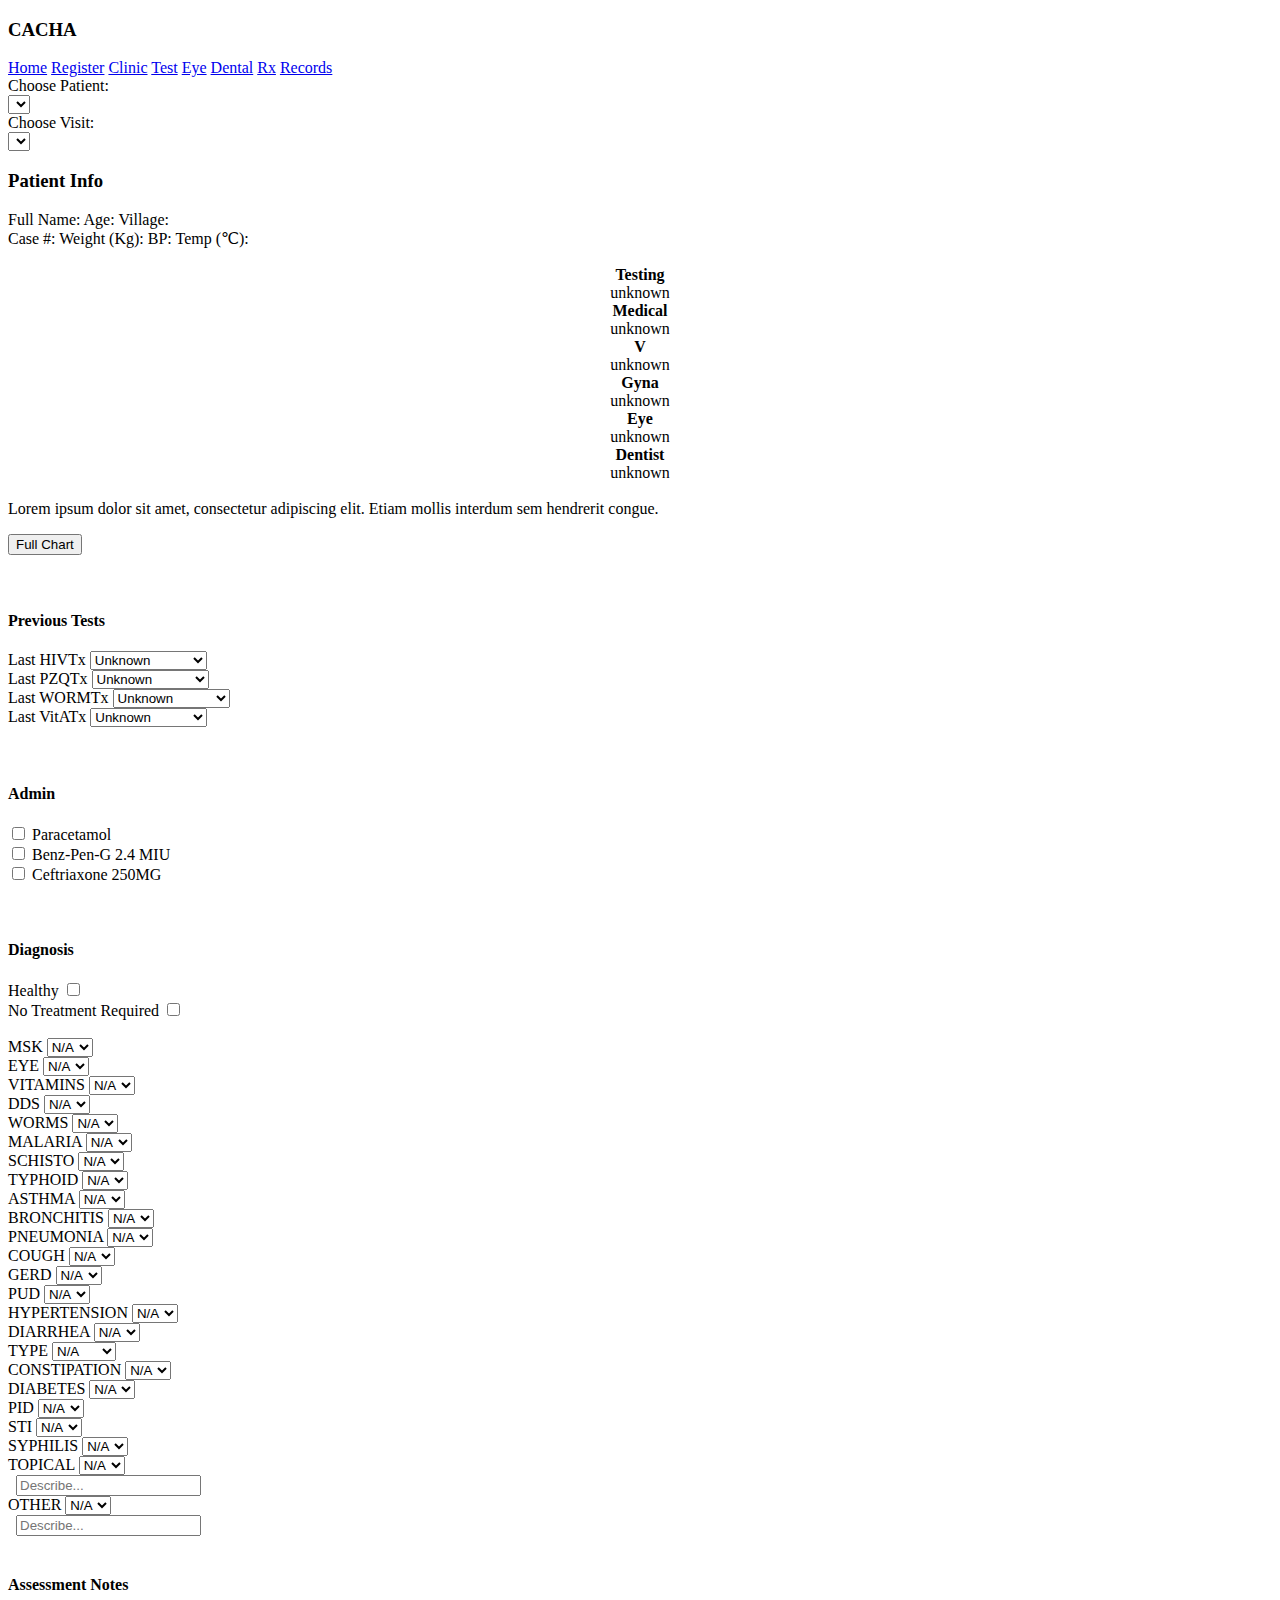
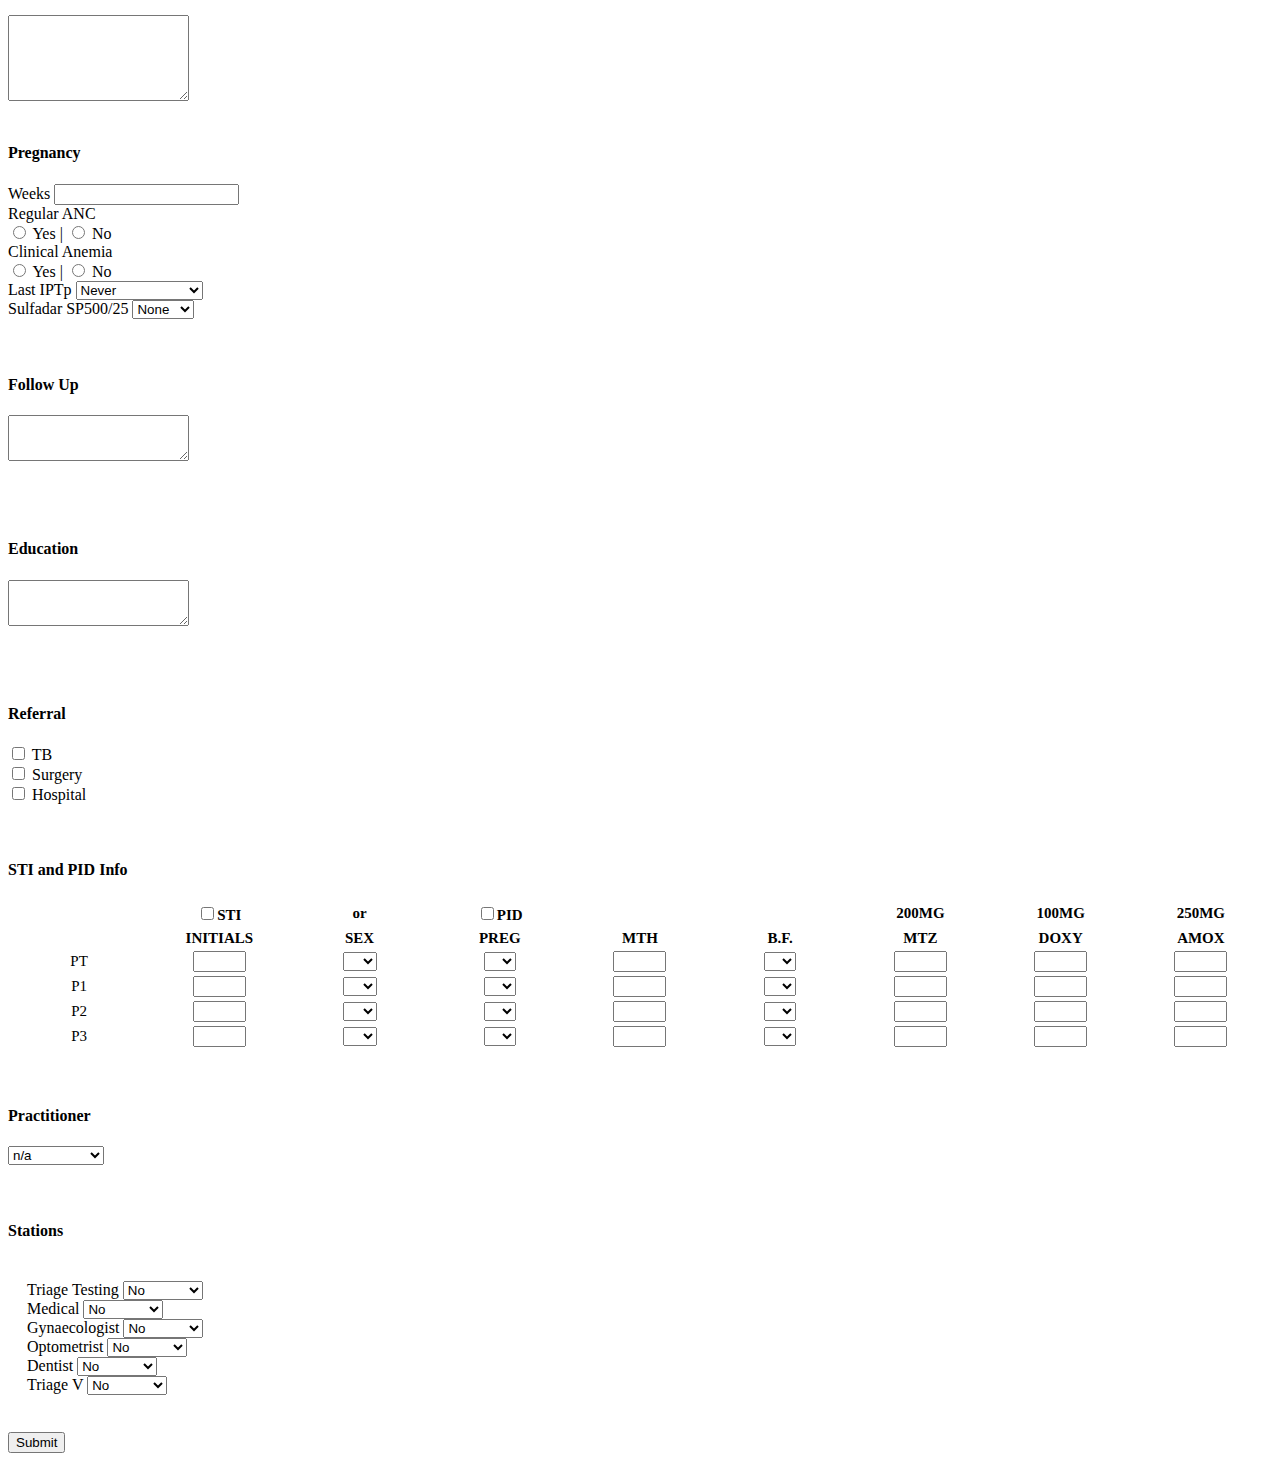
==== clinic.html @ ea8961fe "clinic - mostly formatting, Updated pharma and started rx.js" ====
<!-- Notes for backend 
    Added stations section. if selected should reassign station as unvisited, otherwise no change
    Added fields under diagnosis - EYE - VITAMINS
    Added Pregnancy Section - weeks, anc, IPTp, Sulfaar
    Added Follow Up textarea
    Added Admin section - three checkboxes
    Added Education textarea
    Added Referral Section - three checkboxes
-->

<!DOCTYPE html>
<html lang="en">

<head>
    <meta charset="utf-8">
    <meta name="viewport" content="width=device-width, initial-scale=1, shrink-to-fit=no">
    <meta name="description" content="">
    <meta name="author" content="">
    <link rel="icon" href="bin/bootstrap/favicon.ico">

    <title>CACHA - Clinic</title>
    <!-- load jQuery -->
    <script src="js/jquery-3.2.1.min.js"></script>
    <!-- Bootstrap core CSS -->
    <link href="bin/bootstrap/dist/css/bootstrap.min.css" rel="stylesheet">

    <!-- Custom styles for this template -->
    <link href="css/cover.css" rel="stylesheet">
</head>

<body>

    <div class="site-wrapper">
        <div class="site-wrapper-inner">
            <div class="cover-container">

                <div class="masthead clearfix">
                    <div class="inner">
                        <h3 class="masthead-brand">CACHA</h3>
                        <nav class="nav nav-masthead">
                            <a class="nav-link" href="index.html">Home</a>
                            <a class="nav-link" href="register.html">Register</a>
                            <a class="nav-link active" href="clinic.html">Clinic</a>
                            <a class="nav-link" href="test.html">Test</a>
                            <a class="nav-link" href="eye.html">Eye</a>
                            <a class="nav-link" href="dental.html">Dental</a>
                            <a class="nav-link" href="pharma.html">Rx</a>
                            <a class="nav-link" href="records.php">Records</a>
                        </nav>
                    </div>
                </div>

                <div id="divDisplay" class="inner cover">
                    <div class="form-horizontal border">

                        <!-- Patient/Visit -->
                        <div class="form-row justify-content-center">
                            <!-- Select Patient -->
                            <div class="form-group">
                                <label class="col-12 control-label" for="drpPatient">Choose Patient:</label>
                                <div class="col-12">
                                    <select id="drpPatient" class="form-control"></select>
                                </div>
                            </div>

                            <!-- Select Visit -->
                            <div class="form-group">
                                <label class="col-12 control-label" for="drpVisit">Choose Visit:</label>
                                <div class="col-12">
                                    <select id="drpVisit" class="form-control"></select>
                                </div>
                            </div>
                        </div>

                        <div class="row">
                            <h3 class="col-12 control-label">Patient Info</h3>
                        </div>

                        <!-- Patient/Visit -->
                        <div class="row">
                            <label id="lblName" class="col-6 control-label" style="text-align: left;">Full Name:</label>
                            <label id="lblAge" class="col-3 control-label" style="text-align: left;">Age:</label>
                            <label id="lblVillage" class="col-3 control-label" style="text-align: left;">Village:</label>
                        </div>

                        <div class="row">
                            <label id="lblCase" class="col-3 control-label" style="text-align: left;">Case #:</label>
                            <label id="lblWeight" class="col-3 control-label" style="text-align: left;">Weight (Kg):</label>
                            <label id="lblBP" class="col-3 control-label" style="text-align: left;">BP:</label>
                            <label id="lblTemp" class="col-3 control-label" style="text-align: left;">Temp (&#8451;):</label>
                        </div>
                        <br/>
                        <div class="row" style="text-align:center">
                            <div class="col-2">
                                <b><label class="control-label" for="lblTriageTest">Testing</label></b><br/>
                                <label id="lblTriageTest">unknown</label>
                            </div>
                            <div class="col-2">
                                <b><label class="control-label" for="lblTriageMED">Medical</label></b><br/>
                                <label id="lblTriageMED">unknown</label>
                            </div>
                            <div class="col-2">
                                <b><label class="control-label" for="lblTriageV">V</label></b><br/>
                                <label id="lblTriageV">unknown</label>
                            </div>
                            <div class="col-2">
                                <b><label class="control-label" for="lblTriageGYN">Gyna</label></b><br/>
                                <label id="lblTriageGYN">unknown</label>
                            </div>
                            <div class="col-2">
                                <b><label class="control-label" for="lblTriageOPHT">Eye</label></b><br/>
                                <label id="lblTriageOPHT">unknown</label>
                            </div>
                            <div class="col-2">
                                <b><label class="control-label" for="lblTriageDENT">Dentist</label></b><br/>
                                <label id="lblTriageDENT">unknown</label>
                            </div>
                        </div>
                        <br/>

                        <div class="row">
                            <div class="col-9">
                                <label id="lblComplaint">Lorem ipsum dolor sit amet, consectetur adipiscing elit. Etiam mollis interdum sem hendrerit congue. </p>
                            </div>
                            <div class="col-3">
                                <input id="btnChart" type="button" class="btn btn-default" value="Full Chart">
                            </div>
                        </div>

                        <br/>
                        <div class="row">
                            <div class="col-12 borderDiv"></div>
                        </div>
                        <br/>

                        <!-- ROW2 -->
                        <div class="row">
                            <h4 class="col-12 control-label">Previous Tests</h4>
                            <div class="col-3">
                                <label class="control-label" for="drpLastV">Last HIVTx</label>
                                <select id="drpLastV" class="form-control">
                                    <option value="unknown">Unknown</option>
                                    <option value="never">Never</option>
                                    <option value="under">Under 3 Months</option>
                                    <option value="over">Over 3 Months</option>
                                </select>
                            </div>
                            <div class="col-3">
                                <label class="control-label" for="drpLastPZQ">Last PZQTx</label>
                                <select id="drpLastPZQ" class="form-control">
                                    <option value="unknown">Unknown</option>
                                    <option value="never">Never</option>
                                    <option value="under">Under 3 Months</option>
                                    <option value="over">Over 3 Months</option>
                                </select>
                            </div>
                            <div class="col-3">
                                <label class="control-label" for="drpLastWorm">Last WORMTx</label>
                                <select id="drpLastWorm" class="form-control">
                                    <option value="unknown">Unknown</option>
                                    <option value="never">Never</option>
                                    <option value="under">Under 3 Months</option>
                                    <option value="over">Over 3 Months</option>
                                </select>
                            </div>
                            <div class="col-3">
                                <label class="control-label" for="drpLastVitA">Last VitATx</label>
                                <select id="drpLastVitA" class="form-control">
                                    <option value="unknown">Unknown</option>
                                    <option value="never">Never</option>
                                    <option value="under">Under 3 Months</option>
                                    <option value="over">Over 3 Months</option>
                                </select>
                            </div>
                        </div>

                        <br/>
                        <div class="row">
                            <div class="col-12 borderDiv"></div>
                        </div>
                        <br/>

                        <!-- Admin Section (drugs administered during exam) -->
                        <div class="row">
                            <h4 class="col-12 control-label">Admin</h4>
                            <div class="col-4" style="text-align: left;">
                                <label class="checkbox-inline" for="chkParac">
                                    <input id="chkParac" type="checkbox" name="adminboxes" value="Paracetamol">
                                    Paracetamol
                                </label>
                            </div>
                            <div class="col-4" style="text-align: left;">
                                <label class="checkbox-inline" for="chkBenz">
                                    <input id="chkBenz" type="checkbox" name="adminboxes" value="BezPen">
                                    Benz-Pen-G 2.4 MIU
                                </label>
                            </div>
                            <div class="col-4" style="text-align: left;">
                                <label class="checkbox-inline" for="chkCeft">
                                    <input id="chkCeft" type="checkbox" name="adminboxes" value="Ceftriaxone">
                                    Ceftriaxone 250MG
                                </label>
                            </div>
                        </div>

                        <br/>
                        <div class="row">
                            <div class="col-12 borderDiv"></div>
                        </div>
                        <br/>

                        <!-- diagnosis -->
                        <div class="row">
                            <h4 class="col-12 control-label">Diagnosis</h4>
                            <div class="col-4">
                                <label class="control-label" for="chkHealthy">Healthy</label>
                                <input id="chkHealthy" type="checkbox">
                            </div>
                            <div class="col-8">
                                <label class="control-label" for="chkNTR">No Treatment Required</label>
                                <input id="chkNTR" type="checkbox">
                            </div>
                        </div>

                        <br/>

                        <!-- ROW1 -->
                        <div class="row">
                            <div class="col-3">
                                <label class="control-label" for="drpMSK">MSK</label>
                                <select id="drpMSK" class="form-control">
                                    <option value="0">N/A</option>
                                    <option value="1">+</option>
                                    <option value="2">++</option>
                                    <option value="3">+++</option>
                                </select>
                            </div>
                            <div class="col-3">
                                <label class="control-label" for="drpEye">EYE</label>
                                <select id="drpEye" class="form-control">
                                    <option value="0">N/A</option>
                                    <option value="1">+</option>
                                    <option value="2">++</option>
                                    <option value="3">+++</option>
                                </select>
                            </div>
                            <div class="col-3">
                                <label class="control-label" for="drpVit">VITAMINS</label>
                                <select id="drpVit" class="form-control">
                                    <option value="0">N/A</option>
                                    <option value="1">+</option>
                                    <option value="2">++</option>
                                    <option value="3">+++</option>
                                </select>
                            </div>
                            <div class="col-3">
                                <label class="control-label" for="drpDDS">DDS</label>
                                <select id="drpDDS" class="form-control">
                                    <option value="0">N/A</option>
                                    <option value="1">+</option>
                                    <option value="2">++</option>
                                    <option value="3">+++</option>
                                </select>
                            </div>
                        </div>

                        <!-- ROW2 -->
                        <div class="row">
                            <div class="col-3">
                                <label class="control-label" for="drpWorms">WORMS</label>
                                <select id="drpWorms" class="form-control">
                                    <option value="0">N/A</option>
                                    <option value="1">+</option>
                                    <option value="2">++</option>
                                    <option value="3">+++</option>
                                </select>
                            </div>
                            <div class="col-3">
                                <label class="control-label" for="drpMal">MALARIA</label>
                                <select id="drpMal" class="form-control">
                                    <option value="0">N/A</option>
                                    <option value="1">+</option>
                                    <option value="2">++</option>
                                    <option value="3">+++</option>
                                </select>
                            </div>
                            <div class="col-3">
                                <label class="control-label" for="drpSchisto">SCHISTO</label>
                                <select id="drpSchisto" class="form-control">
                                    <option value="0">N/A</option>
                                    <option value="1">+</option>
                                    <option value="2">++</option>
                                    <option value="3">+++</option>
                                </select>
                            </div>
                            <div class="col-3">
                                <label class="control-label" for="drpTyphoid">TYPHOID</label>
                                <select id="drpTyphoid" class="form-control">
                                    <option value="0">N/A</option>
                                    <option value="1">+</option>
                                    <option value="2">++</option>
                                    <option value="3">+++</option>
                                </select>
                            </div>
                        </div>

                        <!-- ROW3 -->
                        <div class="row">
                            <div class="col-3">
                                <label class="control-label" for="drpAsthma">ASTHMA</label>
                                <select id="drpAsthma" class="form-control">
                                    <option value="0">N/A</option>
                                    <option value="1">+</option>
                                    <option value="2">++</option>
                                    <option value="3">+++</option>
                                </select>
                            </div>
                            <div class="col-3">
                                <label class="control-label" for="drpBron">BRONCHITIS</label>
                                <select id="drpBron" class="form-control">
                                    <option value="0">N/A</option>
                                    <option value="1">+</option>
                                    <option value="2">++</option>
                                    <option value="3">+++</option>
                                </select>
                            </div>
                            <div class="col-3">
                                <label class="control-label" for="drpPneu">PNEUMONIA</label>
                                <select id="drpPneu" class="form-control">
                                    <option value="0">N/A</option>
                                    <option value="1">+</option>
                                    <option value="2">++</option>
                                    <option value="3">+++</option>
                                </select>
                            </div>
                            <div class="col-3">
                                <label class="control-label" for="drpCough">COUGH</label>
                                <select id="drpCough" class="form-control">
                                    <option value="0">N/A</option>
                                    <option value="1">+</option>
                                    <option value="2">++</option>
                                    <option value="3">+++</option>
                                </select>
                            </div>
                        </div>


                        <!--ROW8-->
                        <div class="row">
                            <div class="col-3">
                                <label class="control-label" for="drpGERD">GERD</label>
                                <select id="drpGERD" class="form-control">
                                    <option value="0">N/A</option>
                                    <option value="1">+</option>
                                    <option value="2">++</option>
                                    <option value="3">+++</option>
                                </select>
                            </div>
                            <div class="col-3">
                                <label class="control-label" for="drpPUD">PUD</label>
                                <select id="drpPUD" class="form-control">
                                    <option value="0">N/A</option>
                                    <option value="1">+</option>
                                    <option value="2">++</option>
                                    <option value="3">+++</option>
                                </select>
                            </div>
                            <div class="col-3">
                                <label class="control-label" for="drpHyper">HYPERTENSION</label>
                                <select id="drpHyper" class="form-control">
                                    <option value="0">N/A</option>
                                    <option value="1">+</option>
                                    <option value="2">++</option>
                                    <option value="3">+++</option>
                                </select>
                            </div>
                        </div>
                        <!--ROW9-->
                        <div class="row">
                            <div class="col-3">
                                <label class="control-label" for="drpDiarrhea">DIARRHEA</label>
                                <select id="drpDiarrhea" class="form-control">
                                    <option value="0">N/A</option>
                                    <option value="1">+</option>
                                    <option value="2">++</option>
                                    <option value="3">+++</option>
                                </select>
                            </div>
                            <div class="col-3">
                                <label class="control-label" for="drpDiarrheaType">TYPE</label>
                                <select id="drpDiarrheaType" class="form-control">
                                    <option value="no">N/A</option>
                                    <option value="yes">Bloody</option>
                                    <option value="no">Watery</option>
                                </select>
                            </div>
                            <div class="col-3">
                                <label class="control-label" for="drpCon">CONSTIPATION</label>
                                <select id="drpCon" class="form-control">
                                    <option value="0">N/A</option>
                                    <option value="1">+</option>
                                    <option value="2">++</option>
                                    <option value="3">+++</option>
                                </select>
                            </div>
                        </div>
                        <!--ROW10-->
                        <div class="row">
                            <div class="col-3">
                                <label class="control-label" for="drpDiabetes">DIABETES</label>
                                <select id="drpDiabetes" class="form-control">
                                    <option value="0">N/A</option>
                                    <option value="1">+</option>
                                    <option value="2">++</option>
                                    <option value="3">+++</option>
                                </select>
                            </div>
                            <div class="col-3">
                                <label class="control-label" for="drpPID">PID</label>
                                <select id="drpPID" class="form-control">
                                    <option value="0">N/A</option>
                                    <option value="1">+</option>
                                    <option value="2">++</option>
                                    <option value="3">+++</option>
                                </select>
                            </div>
                            <div class="col-3">
                                <label class="control-label" for="drpSTI">STI</label>
                                <select id="drpSTI" class="form-control">
                                    <option value="0">N/A</option>
                                    <option value="1">+</option>
                                    <option value="2">++</option>
                                    <option value="3">+++</option>
                                </select>
                            </div>
                            <div class="col-3">
                                <label class="control-label" for="drpSyph">SYPHILIS</label>
                                <select id="drpSyph" class="form-control">
                                    <option value="0">N/A</option>
                                    <option value="1">+</option>
                                    <option value="2">++</option>
                                    <option value="3">+++</option>
                                </select>
                            </div>
                        </div>


                        <div class="row">
                            <div class="col-3">
                                <label class="control-label" for="drpTopical">TOPICAL</label>
                                <select id="drpTopical" class="form-control">
                                    <option value="0">N/A</option>
                                    <option value="1">+</option>
                                    <option value="2">++</option>
                                    <option value="3">+++</option>
                                </select>
                            </div>
                            <div class="col-9">
                                <label class="control-label" for="txtTopical">&nbsp;</label>
                                <!-- pushes box down -->
                                <input id="txtTopical" type="text" placeholder="Describe..." class="form-control">
                            </div>
                        </div>
                        <!--ROW11-->
                        <div class="row">
                            <div class="col-3">
                                <label class="control-label" for="drpOther">OTHER</label>
                                <select id="drpOther" class="form-control">
                                    <option value="0">N/A</option>
                                    <option value="1">+</option>
                                    <option value="2">++</option>
                                    <option value="3">+++</option>
                                </select>
                            </div>
                            <div class="col-9">
                                <label class="control-label" for="txtOther">&nbsp;</label>
                                <!-- pushes box down -->
                                <input id="txtOther" type="text" placeholder="Describe..." class="form-control">
                            </div>
                        </div>

                        <br/>

                        <div class="row">
                            <div class="col-12 borderDiv">
                                <h4 class="col-12 control-label">Assessment Notes</h4>
                                <textarea id="txtAssess" class="form-control" style="height: 6em;"></textarea>
                                <br/>
                            </div>
                        </div>

                        <br/>

                        <!-- Pregnancy Info -->
                        <h4 class="col-12 control-label">Pregnancy</h4>
                        <div class="row">
                            <div class="col-4">
                                <label class="control-label" for="txtWeeks">Weeks</label>
                                <input id="txtWeeks" type="number" class="form-control">
                            </div>
                            <div class="col-4">
                                <label class="col-12 control-label" for="anc">Regular ANC</label>
                                <div class="col-12">
                                    <div class="radio">
                                        <label for="rdoANCYes">
                                            <input id="rdoANCYes" type="radio" name="anc" value="yes" >
                                            Yes
                                        </label> |
                                        <label for="rdoANCNo">
                                            <input id="rdoANCNo" type="radio" name="anc" value="no">
                                            No
                                        </label>
                                    </div>
                                </div>
                            </div>
                            <div class="col-4">
                                <label class="col-12 control-label" for="anemia">Clinical Anemia</label>
                                <div class="col-12">
                                    <div class="radio">
                                        <label for="rdoAnemiaYes">
                                            <input id="rdoAnemiaYes" type="radio" name="anemia" value="yes" >
                                            Yes
                                        </label> |
                                        <label for="rdoAnemiaNo">
                                            <input id="rdoAnemiaNo" type="radio" name="anemia" value="no">
                                            No
                                        </label>
                                    </div>
                                </div>
                            </div>
                        </div>

                        <div class="row">
                            <div class="col-6">
                                <label class="control-label" for="drpIPTp">Last IPTp</label>
                                <select id="drpIPTp" class="form-control">
                                    <option value="never">Never</option>
                                    <option value="less">&lt; One Month Ago</option>
                                    <option value="greater">&gt; One Month Ago</option>
                                </select>
                            </div>
                            <div class="col-6">
                                <label class="control-label" for="drpSulfadar">Sulfadar SP500/25</label>
                                <select id="drpSulfadar" class="form-control">
                                    <option value="0">None</option>
                                    <option value="3">3 Tabs</option>
                                    <option value="6">6 Tabs</option>
                                    <option value="9">9 Tabs</option>
                                </select>
                            </div>
                        </div>

                        <br/>
                        <div class="row">
                            <div class="col-12 borderDiv"></div>
                        </div>
                        <br/>

                        <!-- Followup Section -->
                        <div class="row">
                            <div class="col-12">
                                <h4 class="col-12 control-label">Follow Up</h4>
                                <textarea id="txtFollow" class="form-control" name="followUpNotes" style="height: 3em;"></textarea>
                            </div>
                            <br/>
                        </div>

                        <br/>
                        <div class="row">
                            <div class="col-12 borderDiv"></div>
                        </div>
                        <br/>

                        <!-- Education Section text input for education (see print.php) to be provided to the client before they leave the clinic, e.g. hand washing techniques, food safety, salt reduction, condom use etc,-->
                        <div class="row">
                            <div class="col-12">
                                <h4 class="col-12 control-label">Education</h4>
                                <textarea id="txtEdu" class="form-control" name="education" style="height: 3em;"></textarea>
                            </div>
                            <br/>
                        </div>

                        <br/>
                        <div class="row">
                            <div class="col-12 borderDiv"></div>
                        </div>
                        <br/>

                        <!-- Referral Section -->
                        <div class="row">
                            <h4 class="col-12 control-label">Referral</h4>
                            <div class="col-4" style="text-align: left;">
                                <label class="checkbox-inline" for="chkTB">
                                    <input id="chkTB" type="checkbox" name="referralboxes">
                                    TB
                                </label>
                            </div>

                            <div class="col-4" style="text-align: left;">
                                <label class="checkbox-inline" for="chkSurgery">
                                    <input id="chkSurgery" type="checkbox" name="referralboxes">
                                    Surgery
                                </label>
                            </div>

                            <div class="col-4" style="text-align: left;">
                                <label class="checkbox-inline" for="chkHospital">
                                    <input id="chkHospital" type="checkbox" name="referralboxes">
                                    Hospital
                                </label>
                            </div>
                        </div>

                        <br/>
                        <div class="row">
                            <div class="col-12 borderDiv"></div>
                        </div>
                        <br/>

                        <!-- STI PID section -->
                        <div class="row">
                            <h4 class="col-12 control-label">STI and PID Info</h4>
                            <table style="width:100%; font-size: 15px;">
                                <tr>
                                    <th style="width: 11%"></th>
                                    <th style="width: 11%; text-align: center"><input id="chkSTI" type="checkbox" value="Stipt">STI</th>
                                    <th style="width: 11%; text-align: center">or</th>
                                    <th style="width: 11%; text-align: center"><input id="chkPID" type="checkbox" value="Pidpt">PID</th>
                                    <th style="width: 11%"></th>
                                    <th style="width: 11%"></th>
                                    <th style="width: 11%; text-align: center">200MG</th>
                                    <th style="width: 11%; text-align: center">100MG</th>
                                    <th style="width: 11%; text-align: center">250MG</th>
                                </tr>
                            </table>

                            <table style="width:100%; font-size: 15px;">
                                <tr>
                                    <th style="width: 11%; text-align: center;"></th>
                                    <th style="width: 11%; text-align: center;">INITIALS</th>
                                    <th style="width: 11%; text-align: center;">SEX</th>
                                    <th style="width: 11%; text-align: center;">PREG</th>
                                    <th style="width: 11%; text-align: center;">MTH</th>
                                    <th style="width: 11%; text-align: center;">B.F.</th>
                                    <th style="width: 11%; text-align: center;">MTZ</th>
                                    <th style="width: 11%; text-align: center;">DOXY</th>
                                    <th style="width: 11%; text-align: center;">AMOX</th>
                                </tr>
                                <tr>
                                    <td style="width: 11%; text-align: center;">PT</td>
                                    <td style="width: 11%; text-align: center;"><input id="txtPTInit" type="text" maxlength="3" value="" style="width: 45px"></td>
                                    <td style="width: 11%; text-align: center;"><select id="drpPTSex"><option value=""></option><option value="m">M</option><option value="f">F</option></select></td>
                                    <td style="width: 11%; text-align: center;"><select id="drpPTPreg"><option value=""></option><option value="y">Y</option><option value="n">N</option></select></td>
                                    <td style="width: 11%; text-align: center;"><input id="txtPTMonth" type="number" style="width: 45px"></td>
                                    <td style="width: 11%; text-align: center;"><select id="drpPTBF"><option value=""></option><option value="y">Y</option><option value="n">N</option></select></td>
                                    <td style="width: 11%; text-align: center;"><input id="txtPTMTZ" type="number" style="width: 45px"></td>
                                    <td style="width: 11%; text-align: center;"><input id="txtPTDoxy" type="number" style="width: 45px"></td>
                                    <td style="width: 11%; text-align: center;"><input id="txtPTAmox" type="number" style="width: 45px"></td>
                                </tr>
                                <tr>
                                    <td style="width: 11%; text-align: center;">P1</td>
                                    <td style="width: 11%; text-align: center;"><input id="txtP1Init" type="text" maxlength="3" value="" style="width: 45px"></td>
                                    <td style="width: 11%; text-align: center;"><select id="drpP1Sex"><option value=""></option><option value="m">M</option><option value="f">F</option></select></td>
                                    <td style="width: 11%; text-align: center;"><select id="drpP1Preg"><option value=""></option><option value="y">Y</option><option value="n">N</option></select></td>
                                    <td style="width: 11%; text-align: center;"><input id="txtP1Month" type="number" style="width: 45px"></td>
                                    <td style="width: 11%; text-align: center;"><select id="drpP1BF"><option value=""></option><option value="y">Y</option><option value="n">N</option></select></td>
                                    <td style="width: 11%; text-align: center;"><input id="txtP1MTZ" type="number" style="width: 45px"></td>
                                    <td style="width: 11%; text-align: center;"><input id="txtP1Doxy" type="number" style="width: 45px"></td>
                                    <td style="width: 11%; text-align: center;"><input id="txtP1Amox" type="number" style="width: 45px"></td>
                                </tr>
                                <tr>
                                    <td style="width: 11%; text-align: center;">P2</td>
                                    <td style="width: 11%; text-align: center;"><input id="txtP2Init" type="text" maxlength="3" value="" style="width: 45px"></td>
                                    <td style="width: 11%; text-align: center;"><select id="drpP2Sex"><option value=""></option><option value="m">M</option><option value="f">F</option></select></td>
                                    <td style="width: 11%; text-align: center;"><select id="drpP2Preg"><option value=""></option><option value="y">Y</option><option value="n">N</option></select></td>
                                    <td style="width: 11%; text-align: center;"><input id="txtP2Month" type="number" style="width: 45px"></td>
                                    <td style="width: 11%; text-align: center;"><select id="drpP2BF"><option value=""></option><option value="y">Y</option><option value="n">N</option></select></td>
                                    <td style="width: 11%; text-align: center;"><input id="txtP2MTZ" type="number" style="width: 45px"></td>
                                    <td style="width: 11%; text-align: center;"><input id="txtP2Doxy" type="number" style="width: 45px"></td>
                                    <td style="width: 11%; text-align: center;"><input id="txtP2Amox" type="number" style="width: 45px"></td>
                                </tr>
                                <tr>
                                    <td style="width: 11%; text-align: center;">P3</td>
                                    <td style="width: 11%; text-align: center;"><input id="txtP3Init" type="text" maxlength="3" value="" style="width: 45px"></td>
                                    <td style="width: 11%; text-align: center;"><select id="drpP3Sex"><option value=""></option><option value="m">M</option><option value="f">F</option></select></td>
                                    <td style="width: 11%; text-align: center;"><select id="drpP3Preg"><option value=""></option><option value="y">Y</option><option value="n">N</option></select></td>
                                    <td style="width: 11%; text-align: center;"><input id="txtP3Month" type="number" style="width: 45px"></td>
                                    <td style="width: 11%; text-align: center;"><select id="drpP3BF"><option value=""></option><option value="y">Y</option><option value="n">N</option></select></td>
                                    <td style="width: 11%; text-align: center;"><input id="txtP3MTZ" type="number" style="width: 45px"></td>
                                    <td style="width: 11%; text-align: center;"><input id="txtP3Doxy" type="number" style="width: 45px"></td>
                                    <td style="width: 11%; text-align: center;"><input id="txtP3Amox" type="number" style="width: 45px"></td>
                                </tr>
                            </table>
                        </div>

                        <br/>
                        <div class="row">
                            <div class="col-12 borderDiv"></div>
                        </div>
                        <br/>

                        <div class="row">
                            <div class="col-12">
                                <h4 class="col-12 control-label">Practitioner</h4>
                                <select id="drpPract" class="form-control">
                                    <option value="no">n/a</option>
                                    <option value="Dr Feelgood">Dr Feelgood</option>
                                    <option value="Nurse Joy">Nurse Joy</option>
                                    <option value="Nurse Betty">Nurse Betty</option>
                                </select>
                            </div>
                        </div>

                        <br/>
                        <div class="row">
                            <div class="col-12 borderDiv"></div>
                        </div>
                        <br/>

                        <!-- Stations section -->
                        <div class="row">
                            <h4 class="col-12 control-label">Stations</h4>
                        </div>
                        <div style="padding:1em; border-style: solid; border-width: 3px; border-color: white; border-radius: 15px; padding: 1em">
                            <div class="row">
                                <div class="col-4" style="text-align: left;">
                                    <label class="control-label" for="drpTriageTest">Triage Testing</label>
                                    <select id="drpTriageTest" class="form-control">
                                        <option value="no">No</option>
                                        <option value="pending">Pending</option>
                                        <option value="complete">Complete</option>
                                    </select>
                                </div>

                                <div class="col-4" style="text-align: left;">
                                    <label class="control-label" for="drpTriageMED">Medical</label>
                                    <select id="drpTriageMED" class="form-control">
                                        <option value="no">No</option>
                                        <option value="pending">Pending</option>
                                        <option value="complete">Complete</option>
                                    </select>
                                </div>

                                <div class="col-4" style="text-align: left;">
                                    <label class="control-label" for="drpTriageGYN">Gynaecologist</label>
                                    <select id="drpTriageGYN" class="form-control">
                                        <option value="no">No</option>
                                        <option value="pending">Pending</option>
                                        <option value="complete">Complete</option>
                                    </select>
                                </div>
                            </div>

                            <div class="row">
                                <div class="col-4" style="text-align: left;">
                                    <label class="control-label" for="drpTriageOPHT">Optometrist</label>
                                    <select id="drpTriageOPHT" class="form-control">
                                        <option value="no">No</option>
                                        <option value="pending">Pending</option>
                                        <option value="complete">Complete</option>
                                    </select>
                                </div>

                                <div class="col-4" style="text-align: left;">
                                    <label class="control-label" for="drpTriageDENT">Dentist</label>
                                    <select id="drpTriageDENT" class="form-control">
                                        <option value="no">No</option>
                                        <option value="pending">Pending</option>
                                        <option value="complete">Complete</option>
                                    </select>
                                </div>

                                <div class="col-4" style="text-align: left;">
                                    <label class="control-label" for="drpTriageV">Triage V</label>
                                    <select id="drpTriageV" class="form-control">
                                        <option value="no">No</option>
                                        <option value="pending">Pending</option>
                                        <option value="complete">Complete</option>
                                    </select>
                                </div>
                            </div>
                            <!-- /row -->
                        </div>
                        <!-- /horizontal border -->

                        <br/>

                        <div class="row">
                            <div class="col-6 col-centered">
                                <button id="btnSubmit" class="btn btn-default">Submit</button>
                            </div>
                        </div>

                    </div>
                    <!-- form-horizontal border -->
                </div>
                <!-- /divDisplay -->

                <div id="loadingOverlay"></div>

            </div>
            <!-- /cover-container -->
        </div>
        <!-- /site-wrapper-inner -->
    </div>
    <!-- /site-wrapper -->

    <!-- Bootstrap core JavaScript
    ================================================== -->
    <!-- Placed at the end of the document so the pages load faster -->
    <!-- <script src="https://code.jquery.com/jquery-3.2.1.slim.min.js" integrity="sha384-KJ3o2DKtIkvYIK3UENzmM7KCkRr/rE9/Qpg6aAZGJwFDMVNA/GpGFF93hXpG5KkN" crossorigin="anonymous"></script>
    <script>
        window.jQuery || document.write('<script src="../../../../assets/js/vendor/jquery.min.js"><\/script>')
    </script> -->
    <script src="bin/bootstrap/assets/js/vendor/popper.min.js"></script>
    <script src="bin/bootstrap/dist/js/bootstrap.min.js"></script>
    <!-- IE10 viewport hack for Surface/desktop Windows 8 bug -->
    <script src="bin/bootstrap/assets/js/ie10-viewport-bug-workaround.js"></script>

    <script src="js/spin.min.js"></script>
    <script src="js/clinic.js"></script>
</body>

</html>
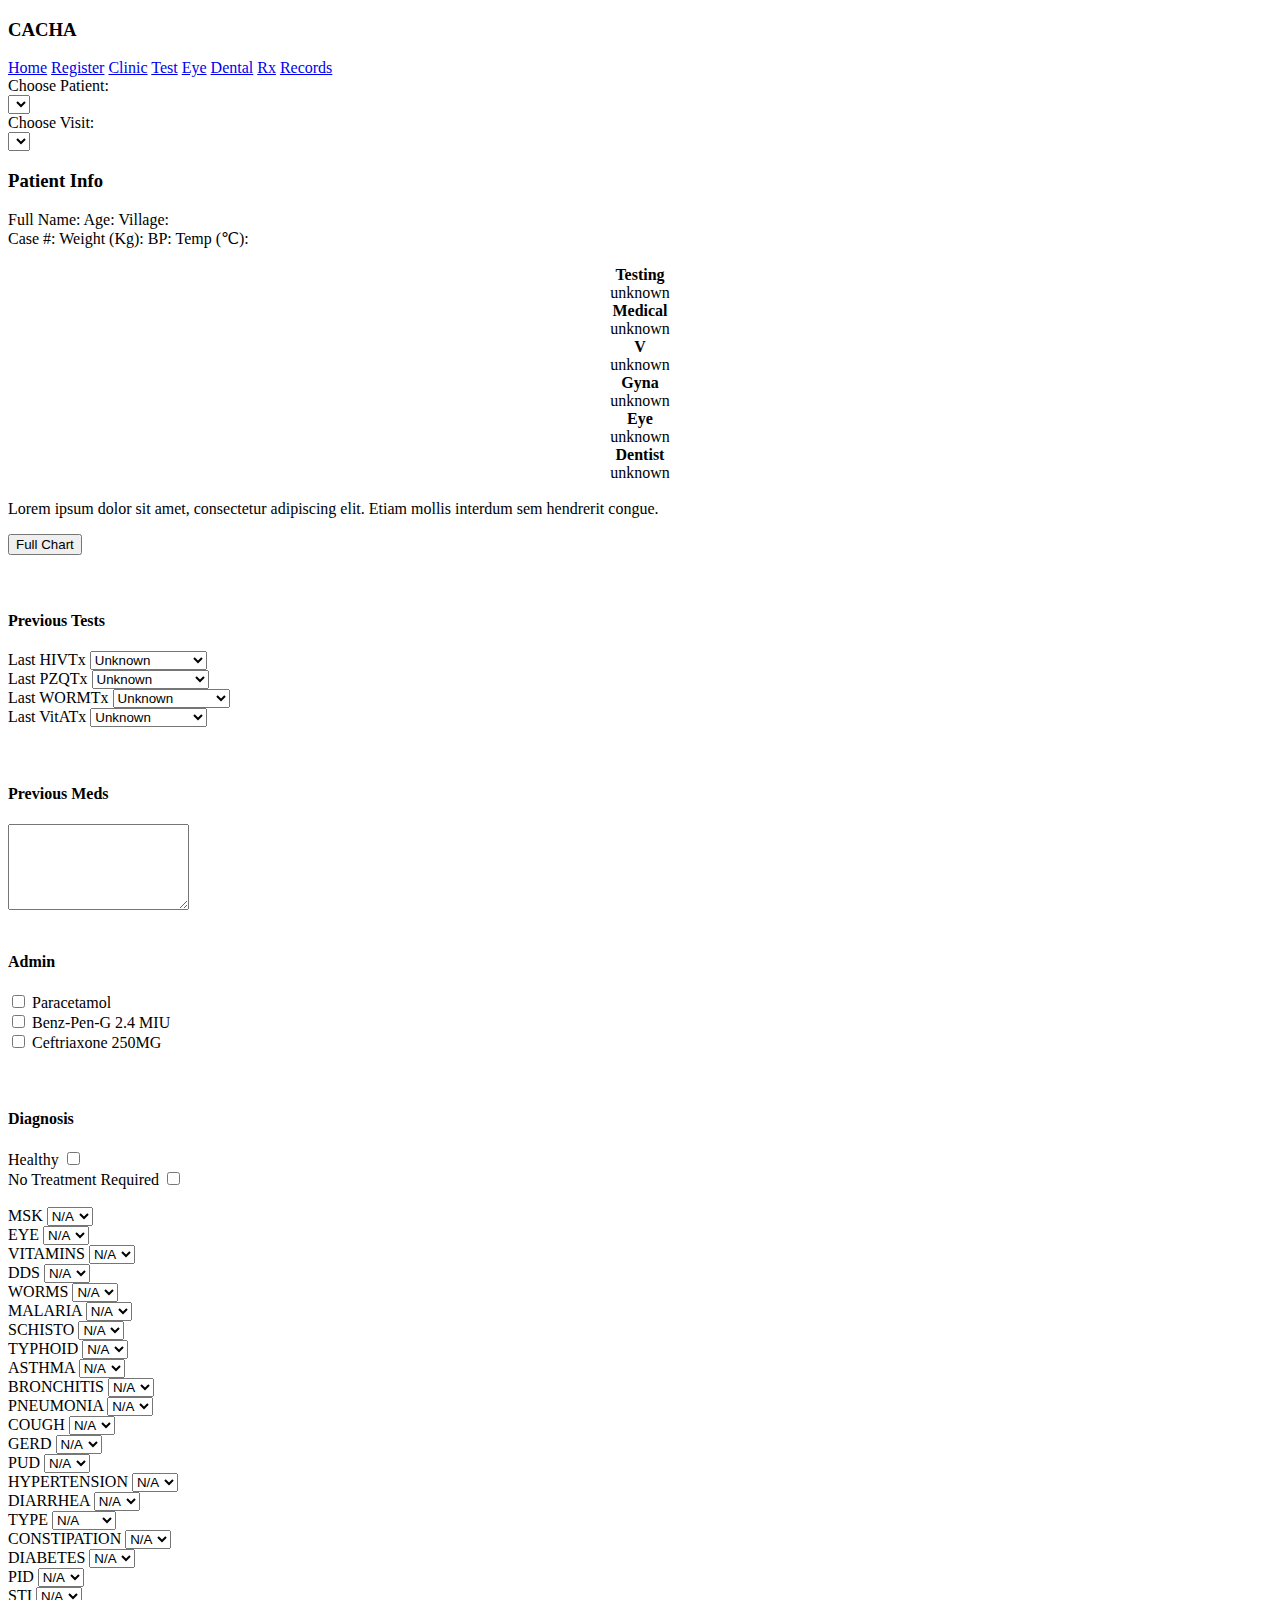
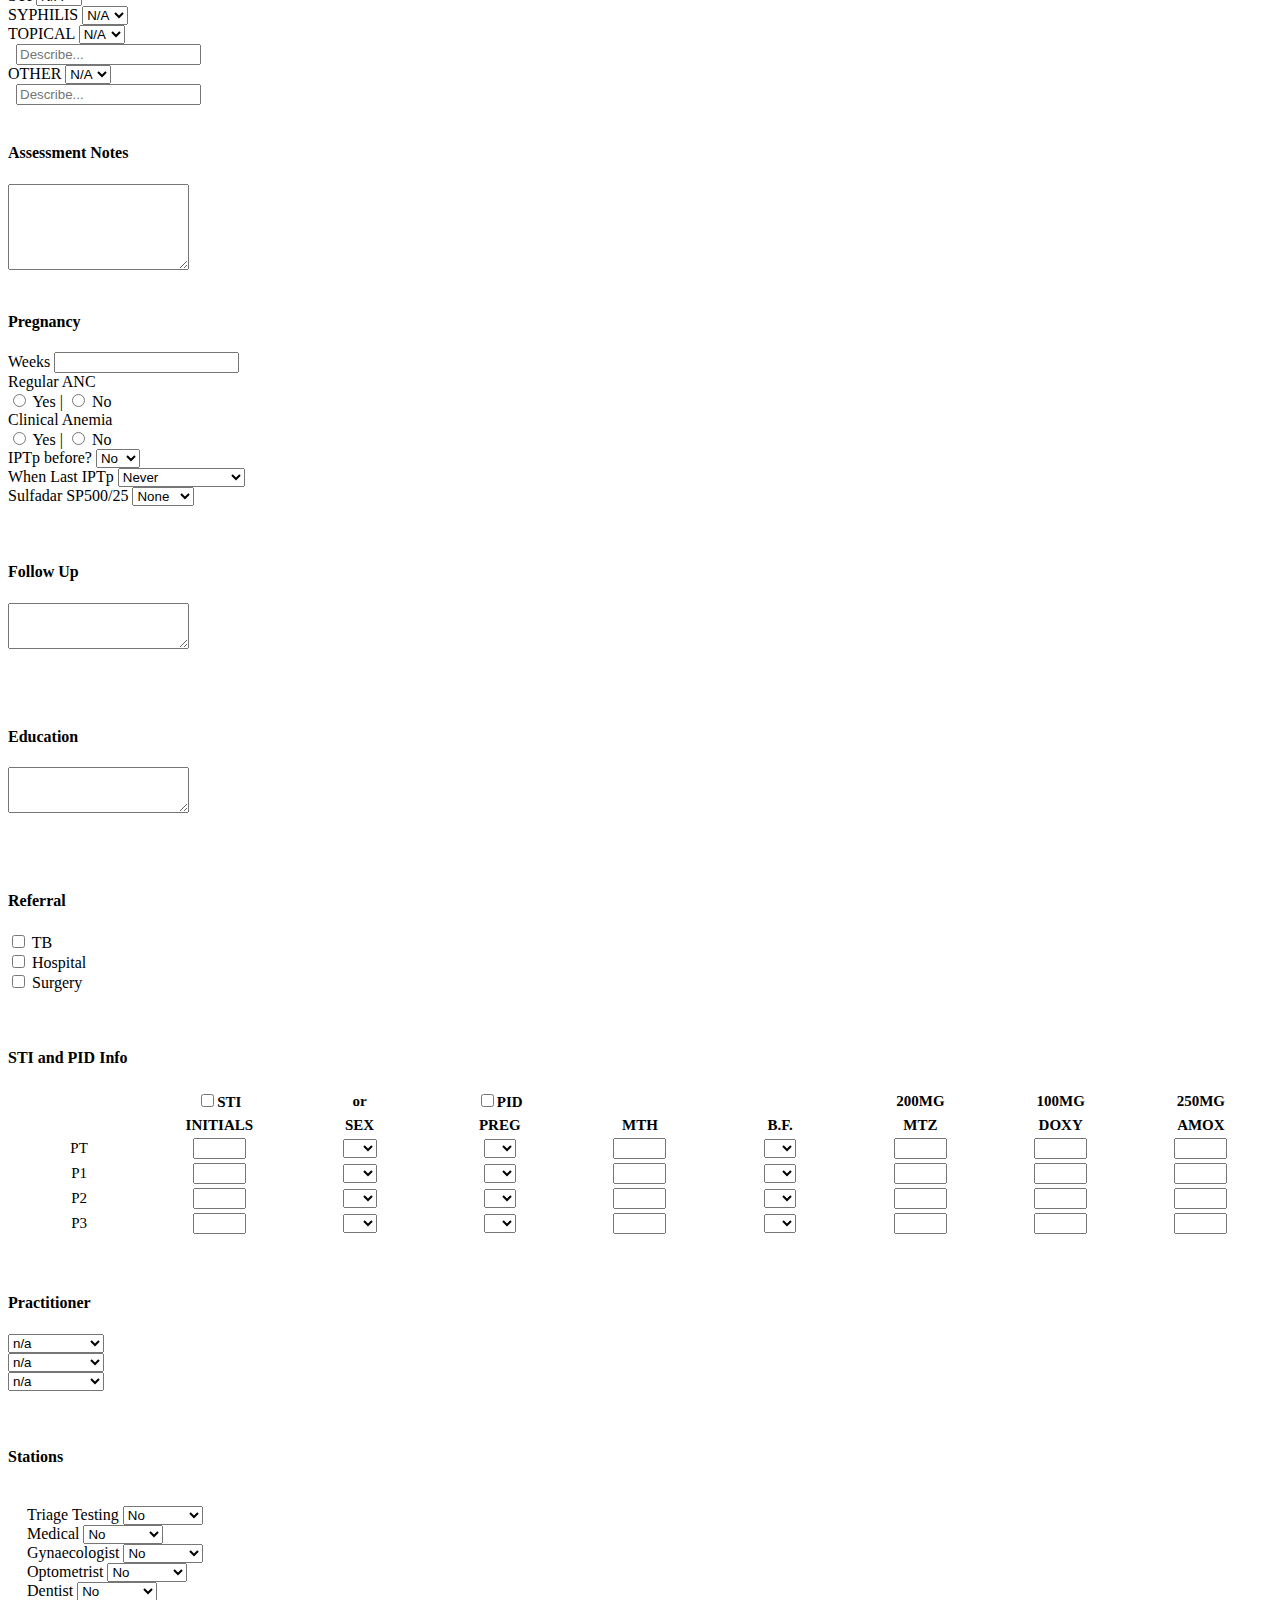
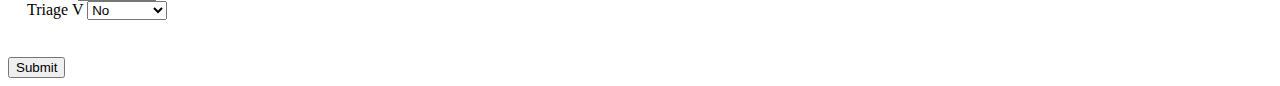
==== commit e83b133c: "clinic changes complete" ====
--- a/clinic.html
+++ b/clinic.html
@@ -133,7 +133,7 @@
                         </div>
                         <br/>
 
-                        <!-- ROW2 -->
+                        <!-- Prev Tests -->
                         <div class="row">
                             <h4 class="col-12 control-label">Previous Tests</h4>
                             <div class="col-3">
@@ -150,8 +150,8 @@
                                 <select id="drpLastPZQ" class="form-control">
                                     <option value="unknown">Unknown</option>
                                     <option value="never">Never</option>
-                                    <option value="under">Under 3 Months</option>
-                                    <option value="over">Over 3 Months</option>
+                                    <option value="under">Under 6 Months</option>
+                                    <option value="over">Over 6 Months</option>
                                 </select>
                             </div>
                             <div class="col-3">
@@ -159,8 +159,8 @@
                                 <select id="drpLastWorm" class="form-control">
                                     <option value="unknown">Unknown</option>
                                     <option value="never">Never</option>
-                                    <option value="under">Under 3 Months</option>
-                                    <option value="over">Over 3 Months</option>
+                                    <option value="under">Under 6 Months</option>
+                                    <option value="over">Over 6 Months</option>
                                 </select>
                             </div>
                             <div class="col-3">
@@ -168,8 +168,8 @@
                                 <select id="drpLastVitA" class="form-control">
                                     <option value="unknown">Unknown</option>
                                     <option value="never">Never</option>
-                                    <option value="under">Under 3 Months</option>
-                                    <option value="over">Over 3 Months</option>
+                                    <option value="under">Under 6 Months</option>
+                                    <option value="over">Over 6 Months</option>
                                 </select>
                             </div>
                         </div>
@@ -180,6 +180,15 @@
                         </div>
                         <br/>
 
+                        <!-- Previous Meds -->
+                        <div class="row">
+                            <div class="col-12 borderDiv">
+                                <h4 class="col-12 control-label">Previous Meds</h4>
+                                <textarea id="txtMeds" class="form-control" style="height: 6em;"></textarea>
+                                <br/>
+                            </div>
+                        </div>
+                        <br/>
                         <!-- Admin Section (drugs administered during exam) -->
                         <div class="row">
                             <h4 class="col-12 control-label">Admin</h4>
@@ -390,8 +399,8 @@
                                 <label class="control-label" for="drpDiarrheaType">TYPE</label>
                                 <select id="drpDiarrheaType" class="form-control">
                                     <option value="no">N/A</option>
-                                    <option value="yes">Bloody</option>
-                                    <option value="no">Watery</option>
+                                    <option value="bloody">Bloody</option>
+                                    <option value="watery">Watery</option>
                                 </select>
                             </div>
                             <div class="col-3">
@@ -531,15 +540,22 @@
                         </div>
 
                         <div class="row">
-                            <div class="col-6">
-                                <label class="control-label" for="drpIPTp">Last IPTp</label>
+                            <div class="col-4">
+                                <label class="control-label" for="drpRedundant">IPTp before?</label>
+                                <select id="drpRedundant" class="form-control">
+                                    <option value="no">No</option>
+                                    <option value="yes">Yes</option>
+                                </select>
+                            </div>
+                            <div class="col-4">
+                                <label class="control-label" for="drpIPTp">When Last IPTp</label>
                                 <select id="drpIPTp" class="form-control">
                                     <option value="never">Never</option>
                                     <option value="less">&lt; One Month Ago</option>
                                     <option value="greater">&gt; One Month Ago</option>
                                 </select>
                             </div>
-                            <div class="col-6">
+                            <div class="col-4">
                                 <label class="control-label" for="drpSulfadar">Sulfadar SP500/25</label>
                                 <select id="drpSulfadar" class="form-control">
                                     <option value="0">None</option>
@@ -595,20 +611,18 @@
                                     TB
                                 </label>
                             </div>
-
+                            <div class="col-4" style="text-align: left;">
+                                <label class="checkbox-inline" for="chkHospital">
+                                    <input id="chkHospital" type="checkbox" name="referralboxes">
+                                    Hospital
+                                </label>
+                            </div>
                             <div class="col-4" style="text-align: left;">
                                 <label class="checkbox-inline" for="chkSurgery">
                                     <input id="chkSurgery" type="checkbox" name="referralboxes">
                                     Surgery
                                 </label>
                             </div>
-
-                            <div class="col-4" style="text-align: left;">
-                                <label class="checkbox-inline" for="chkHospital">
-                                    <input id="chkHospital" type="checkbox" name="referralboxes">
-                                    Hospital
-                                </label>
-                            </div>
                         </div>
 
                         <br/>
@@ -623,9 +637,9 @@
                             <table style="width:100%; font-size: 15px;">
                                 <tr>
                                     <th style="width: 11%"></th>
-                                    <th style="width: 11%; text-align: center"><input id="chkSTI" type="checkbox" value="Stipt">STI</th>
+                                    <th style="width: 11%; text-align: center"><input id="chkSTI" type="checkbox">STI</th>
                                     <th style="width: 11%; text-align: center">or</th>
-                                    <th style="width: 11%; text-align: center"><input id="chkPID" type="checkbox" value="Pidpt">PID</th>
+                                    <th style="width: 11%; text-align: center"><input id="chkPID" type="checkbox">PID</th>
                                     <th style="width: 11%"></th>
                                     <th style="width: 11%"></th>
                                     <th style="width: 11%; text-align: center">200MG</th>
@@ -700,9 +714,25 @@
                         <br/>
 
                         <div class="row">
-                            <div class="col-12">
-                                <h4 class="col-12 control-label">Practitioner</h4>
-                                <select id="drpPract" class="form-control">
+                            <h4 class="col-12 control-label">Practitioner</h4>
+                            <div class="col-4">
+                                <select id="drpPract1" class="form-control">
+                                    <option value="no">n/a</option>
+                                    <option value="Dr Feelgood">Dr Feelgood</option>
+                                    <option value="Nurse Joy">Nurse Joy</option>
+                                    <option value="Nurse Betty">Nurse Betty</option>
+                                </select>
+                            </div>
+                            <div class="col-4">
+                                <select id="drpPract2" class="form-control">
+                                    <option value="no">n/a</option>
+                                    <option value="Dr Feelgood">Dr Feelgood</option>
+                                    <option value="Nurse Joy">Nurse Joy</option>
+                                    <option value="Nurse Betty">Nurse Betty</option>
+                                </select>
+                            </div>
+                            <div class="col-4">
+                                <select id="drpPract3" class="form-control">
                                     <option value="no">n/a</option>
                                     <option value="Dr Feelgood">Dr Feelgood</option>
                                     <option value="Nurse Joy">Nurse Joy</option>
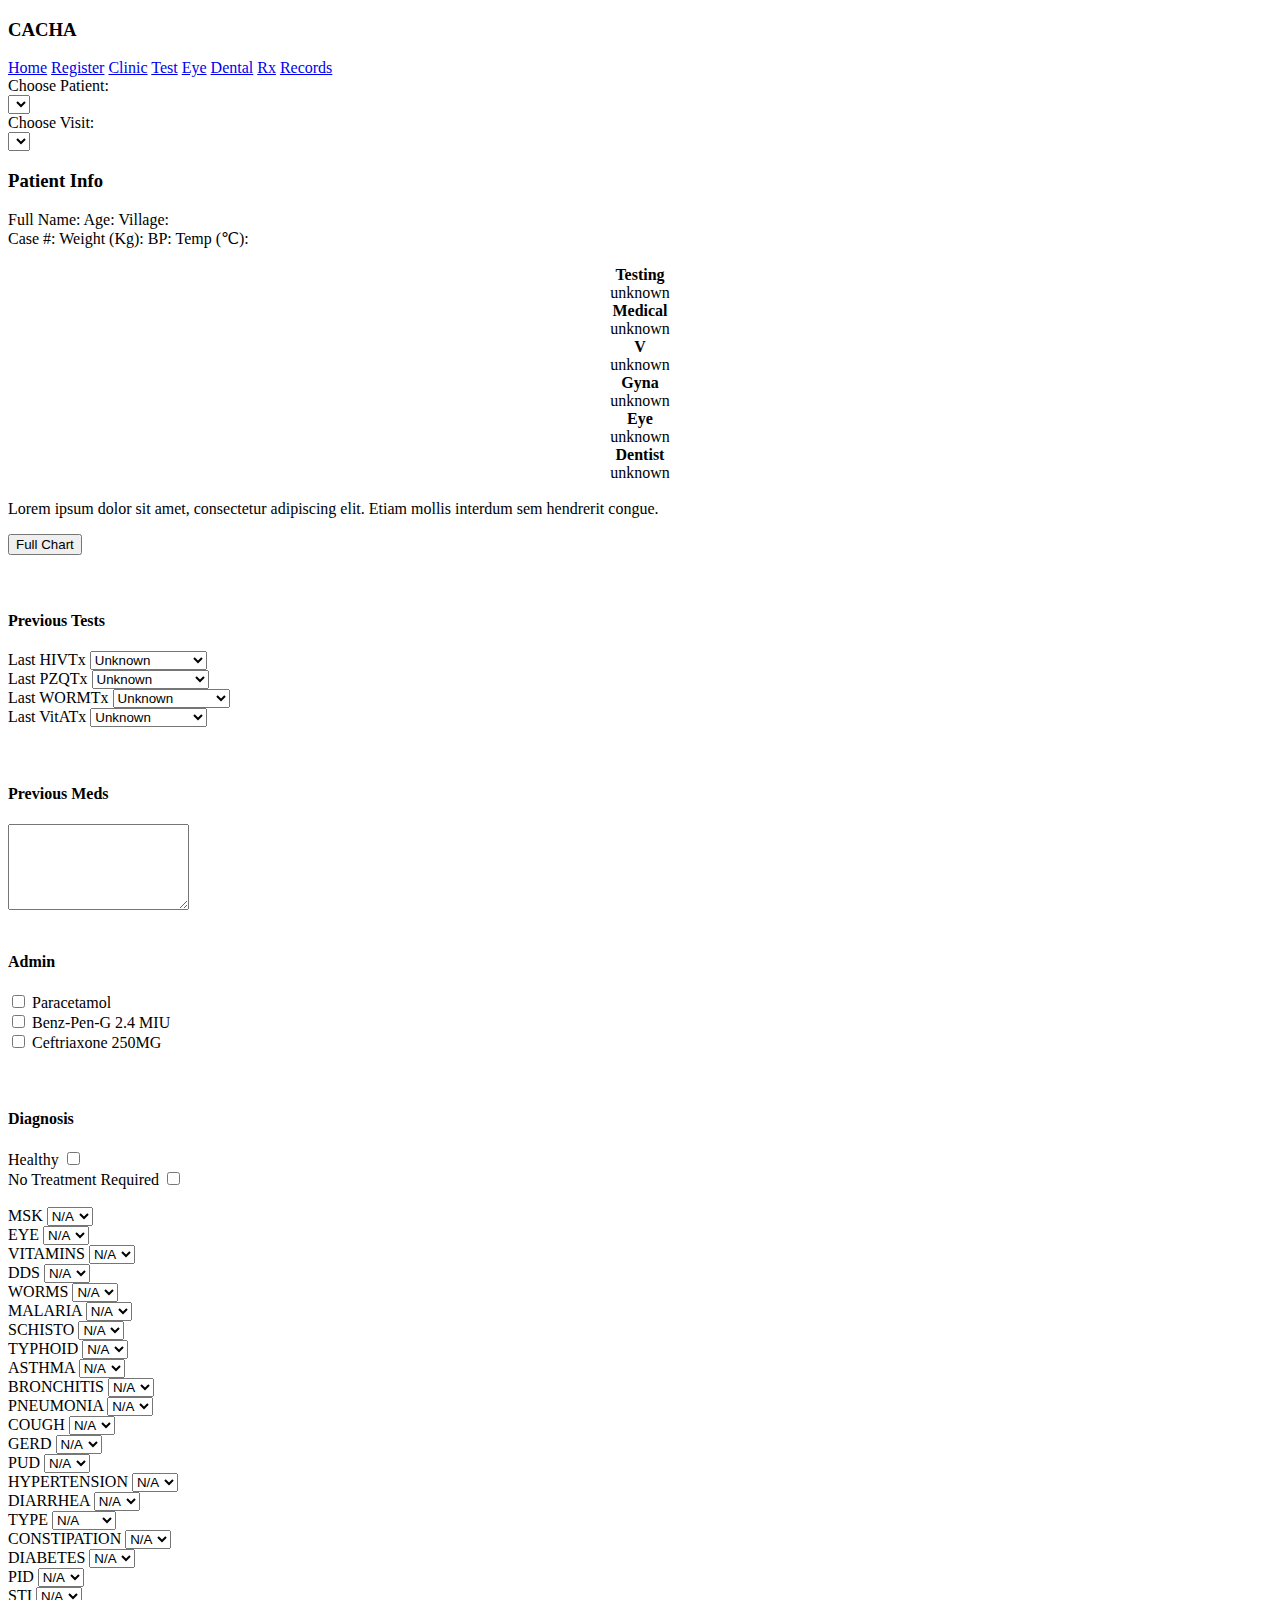
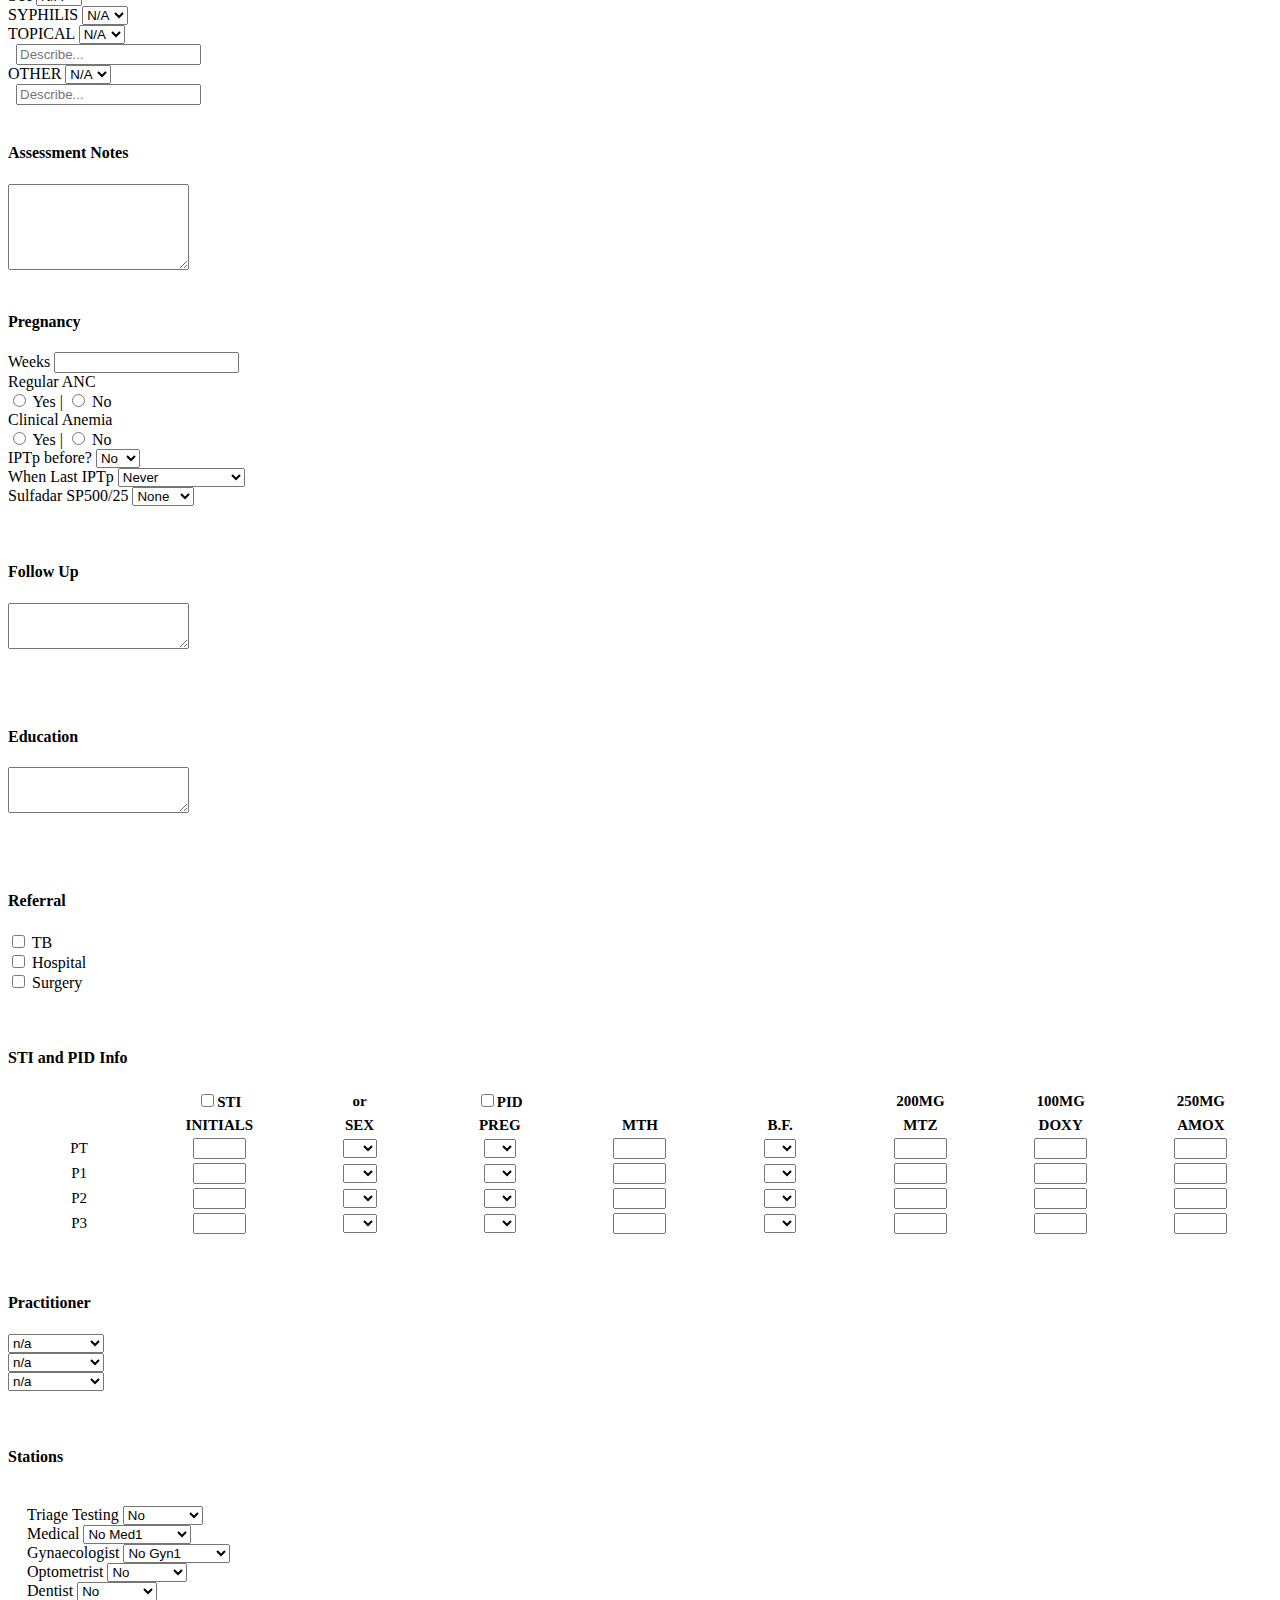
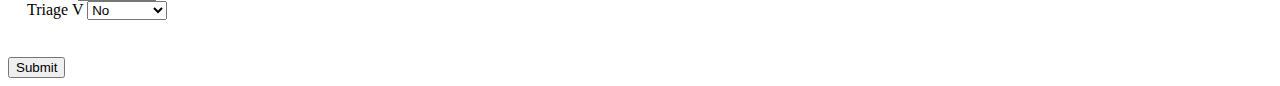
==== commit 4f5b9687: "Merge pull request #27 from redmondmj/final-bug-fixes" ====
--- a/clinic.html
+++ b/clinic.html
@@ -765,8 +765,9 @@
                                 <div class="col-4" style="text-align: left;">
                                     <label class="control-label" for="drpTriageMED">Medical</label>
                                     <select id="drpTriageMED" class="form-control">
-                                        <option value="no">No</option>
-                                        <option value="pending">Pending</option>
+                                        <option value="no">No Med1</option>
+                                        <option value="PendMed1">Pending Med1</option>
+                                        <option value="PendMed2">Pending Med2</option>
                                         <option value="complete">Complete</option>
                                     </select>
                                 </div>
@@ -774,8 +775,9 @@
                                 <div class="col-4" style="text-align: left;">
                                     <label class="control-label" for="drpTriageGYN">Gynaecologist</label>
                                     <select id="drpTriageGYN" class="form-control">
-                                        <option value="no">No</option>
-                                        <option value="pending">Pending</option>
+                                        <option value="no">No Gyn1</option>
+                                        <option value="PendGyn1">Pending Gyn1</option>
+                                        <option value="PendGyn2">Pending Gyn2</option>
                                         <option value="complete">Complete</option>
                                     </select>
                                 </div>
@@ -787,6 +789,7 @@
                                     <select id="drpTriageOPHT" class="form-control">
                                         <option value="no">No</option>
                                         <option value="pending">Pending</option>
+                                        <!-- <option value="pending testing">Pending Testing</option> -->
                                         <option value="complete">Complete</option>
                                     </select>
                                 </div>
@@ -796,6 +799,7 @@
                                     <select id="drpTriageDENT" class="form-control">
                                         <option value="no">No</option>
                                         <option value="pending">Pending</option>
+                                        <!-- <option value="pending testing">Pending Testing</option> -->
                                         <option value="complete">Complete</option>
                                     </select>
                                 </div>
@@ -805,6 +809,7 @@
                                     <select id="drpTriageV" class="form-control">
                                         <option value="no">No</option>
                                         <option value="pending">Pending</option>
+                                        <!-- <option value="pending testing">Pending Testing</option> -->
                                         <option value="complete">Complete</option>
                                     </select>
                                 </div>
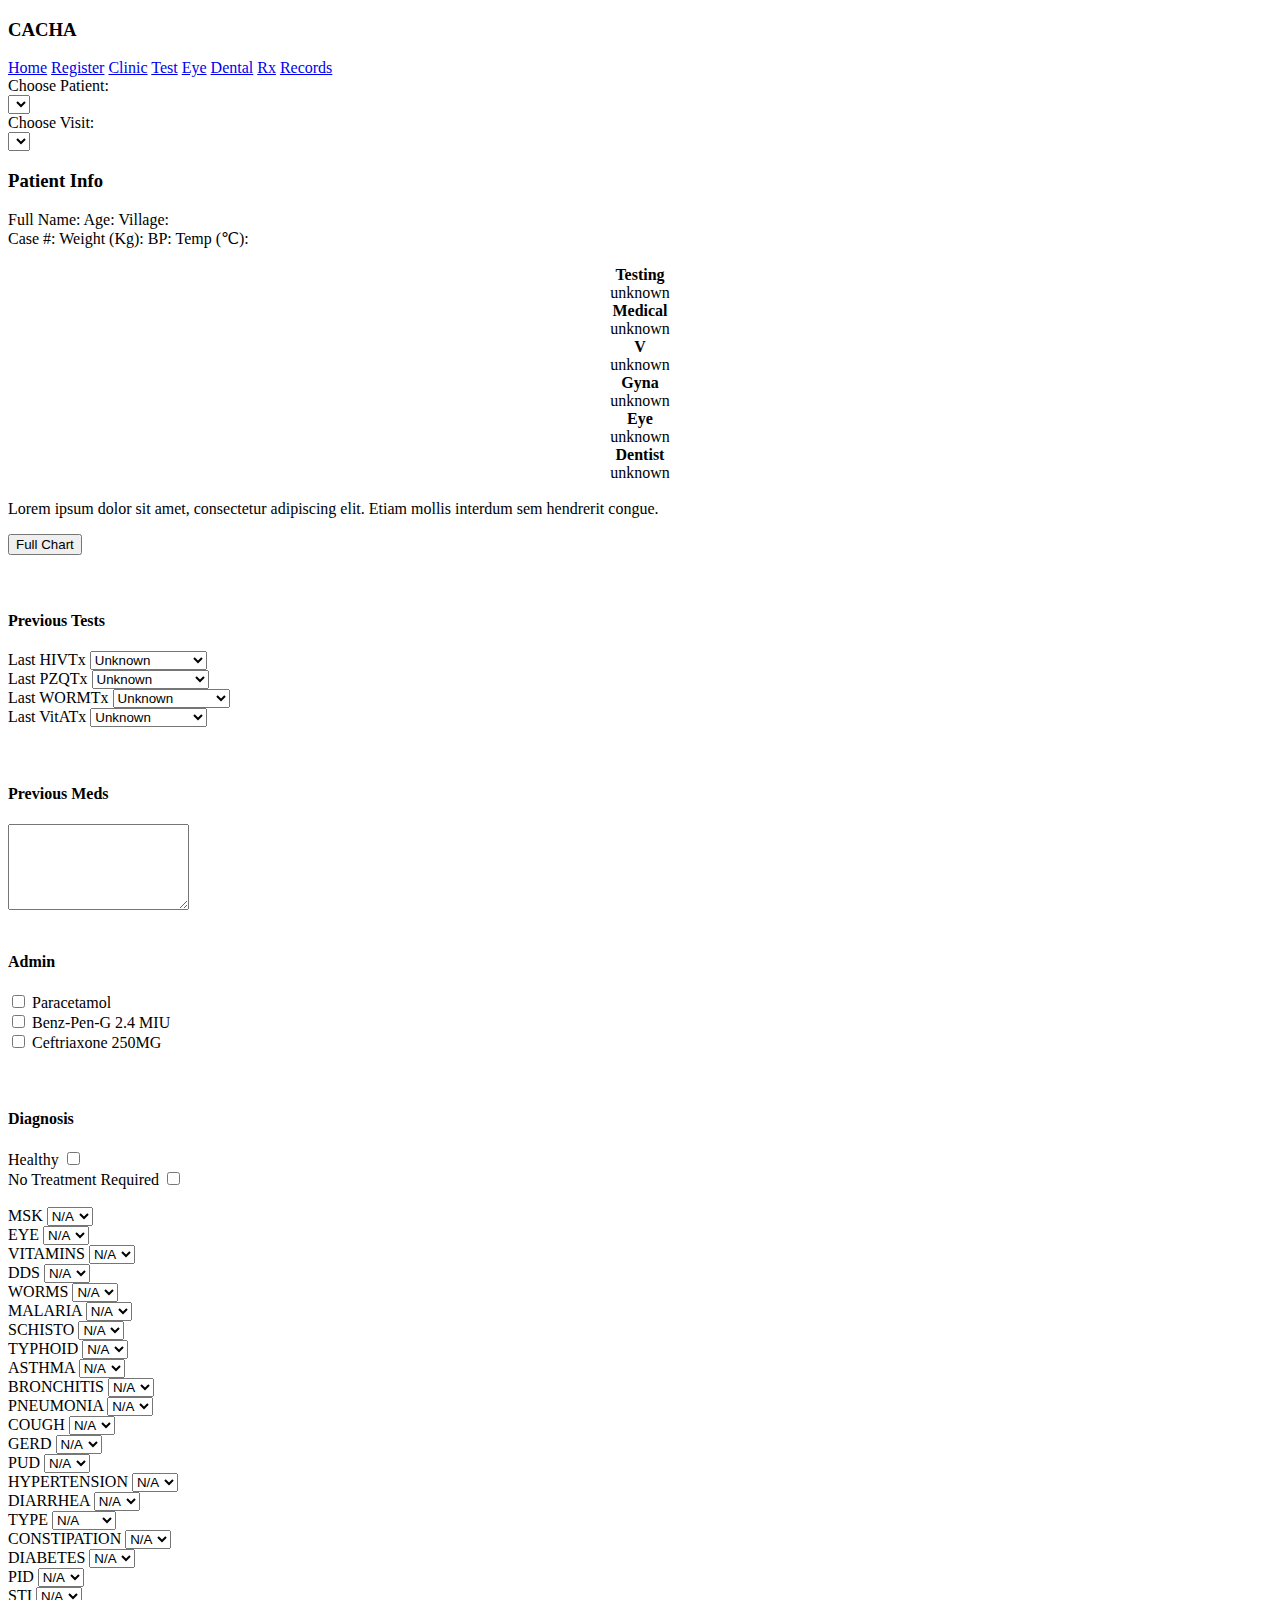
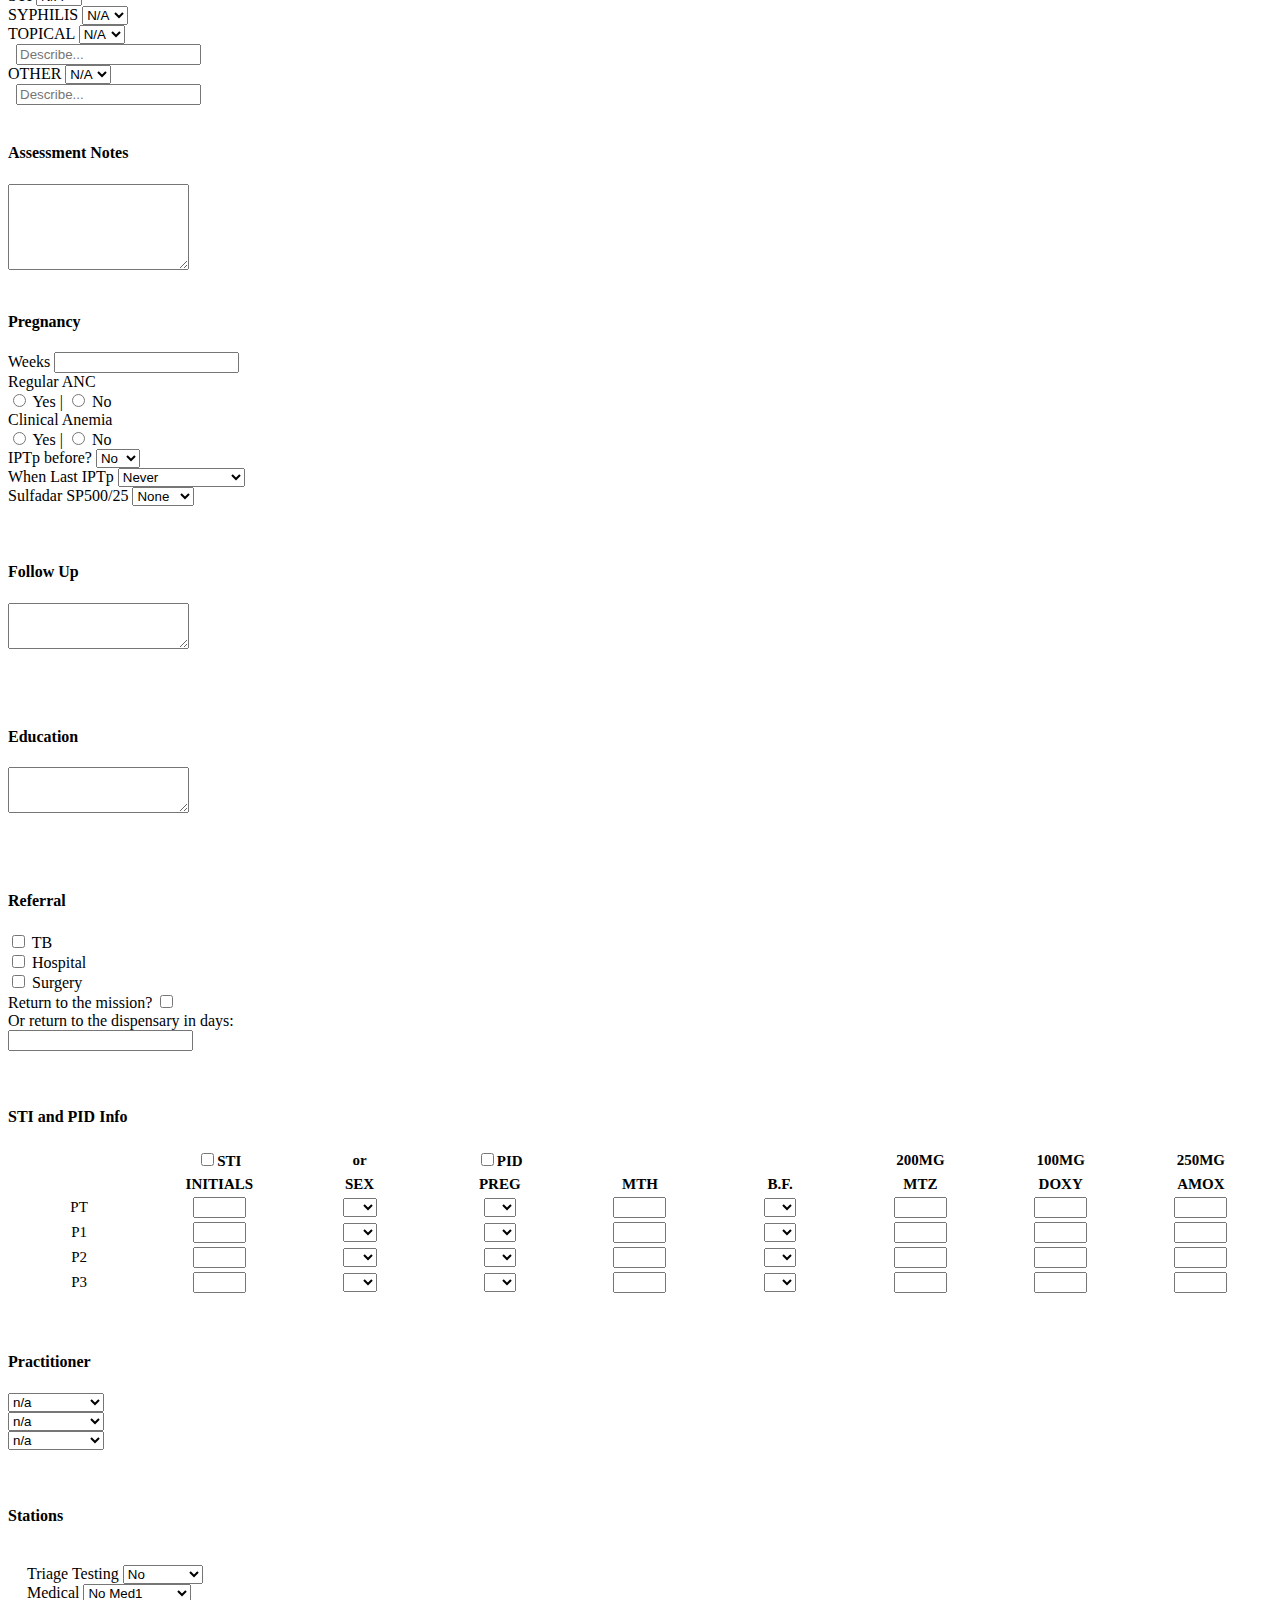
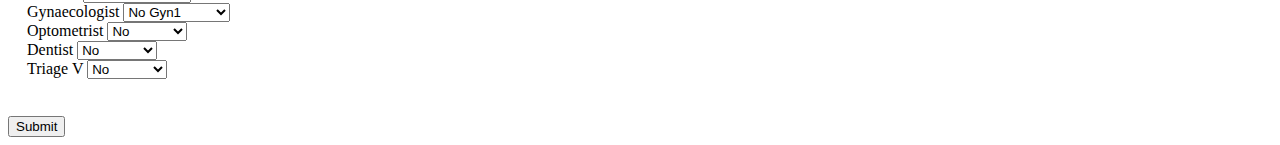
==== commit 53469f1b: "added controls for return to" ====
--- a/clinic.html
+++ b/clinic.html
@@ -72,6 +72,10 @@
                             </div>
                         </div>
 
+                        <div class="col-8 col-centered">
+                            <label id="lblFeedback"></label>
+                        </div>
+
                         <div class="row">
                             <h3 class="col-12 control-label">Patient Info</h3>
                         </div>
@@ -398,9 +402,9 @@
                             <div class="col-3">
                                 <label class="control-label" for="drpDiarrheaType">TYPE</label>
                                 <select id="drpDiarrheaType" class="form-control">
-                                    <option value="no">N/A</option>
-                                    <option value="bloody">Bloody</option>
-                                    <option value="watery">Watery</option>
+                                    <option value="na">N/A</option>
+                                    <option value="no">Watery</option>
+                                    <option value="yes">Bloody</option>
                                 </select>
                             </div>
                             <div class="col-3">
@@ -622,6 +626,19 @@
                                     <input id="chkSurgery" type="checkbox" name="referralboxes">
                                     Surgery
                                 </label>
+                            </div>
+                        </div>
+
+                        <div class="row">
+                            <div class="col-4" style="text-align: left;">
+                                Return to the mission?
+                                <input id="chkMission" type="checkbox">
+                            </div>
+                            <div class="col-6" style="text-align: left;">
+                                Or return to the dispensary in days:
+                            </div>
+                            <div class="col-2" style="text-align: left;">
+                                <input id="txtMission" type="text" class="form-control">
                             </div>
                         </div>
 
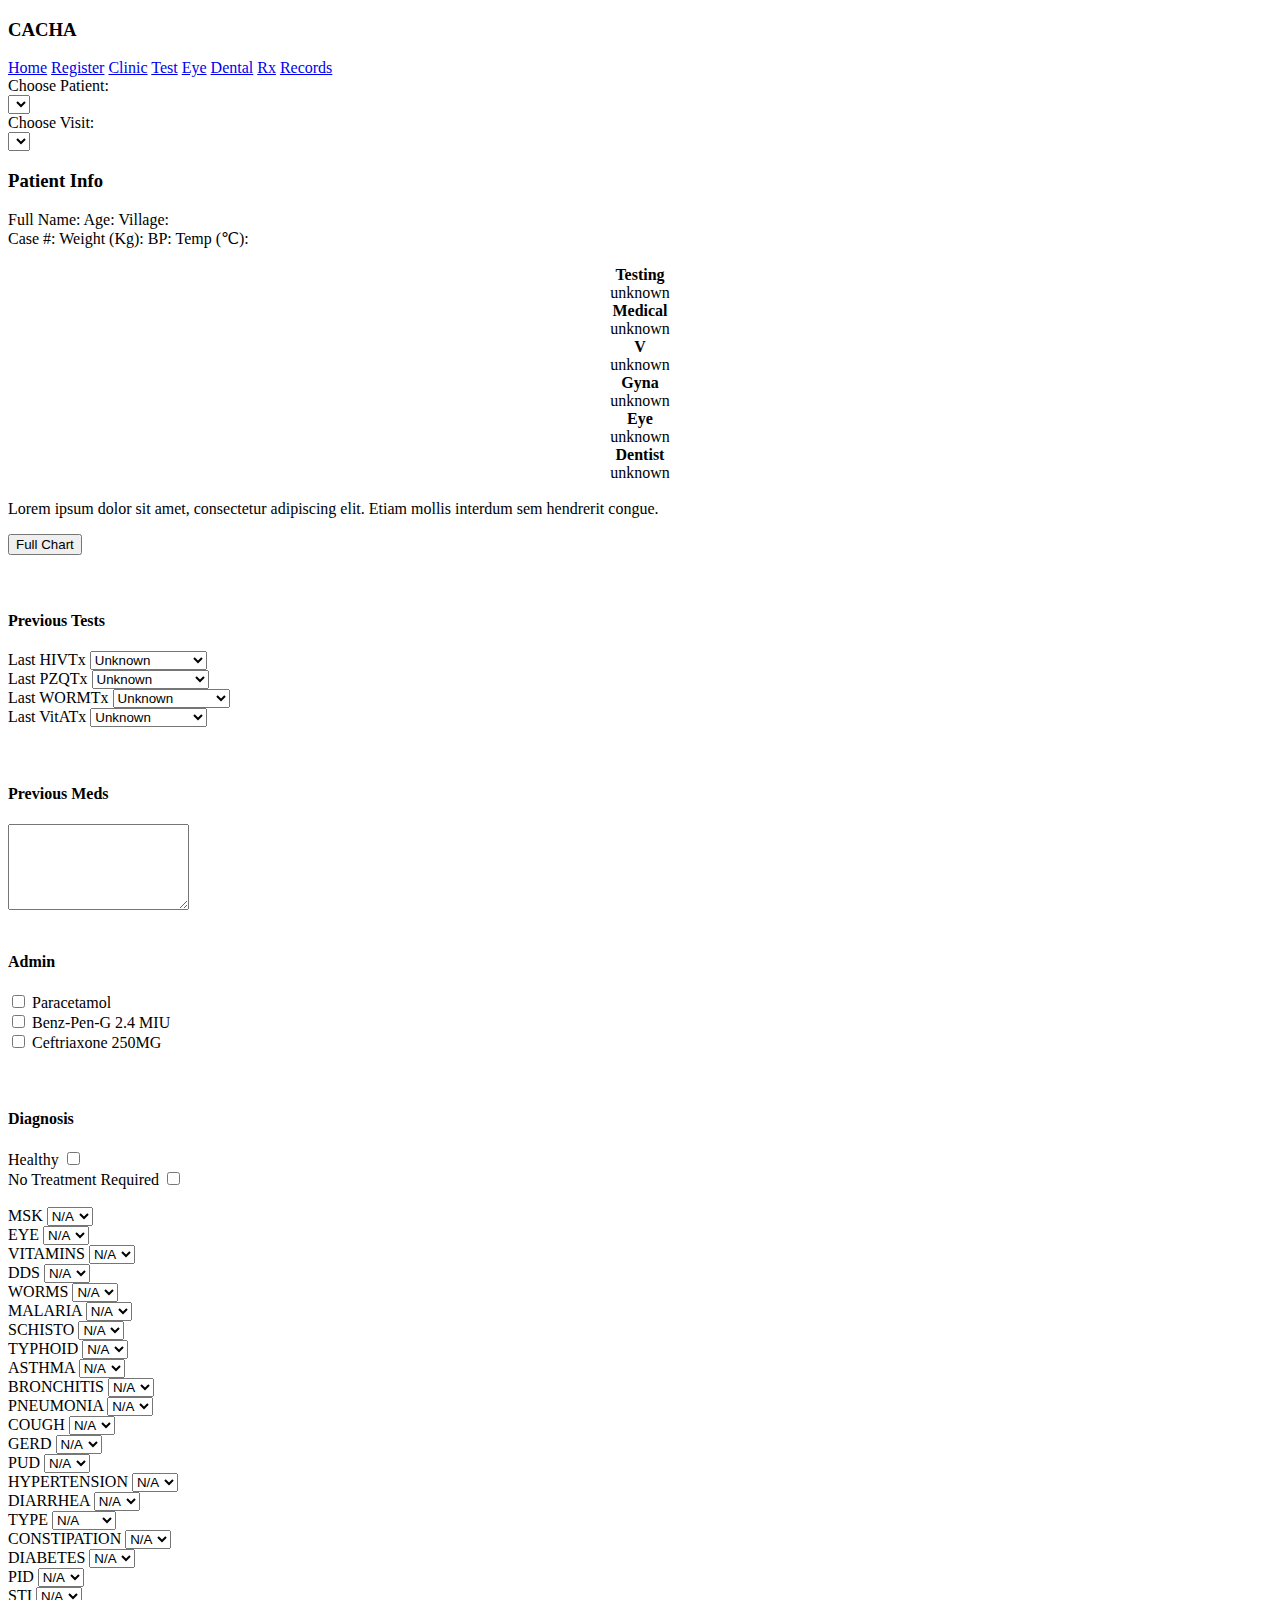
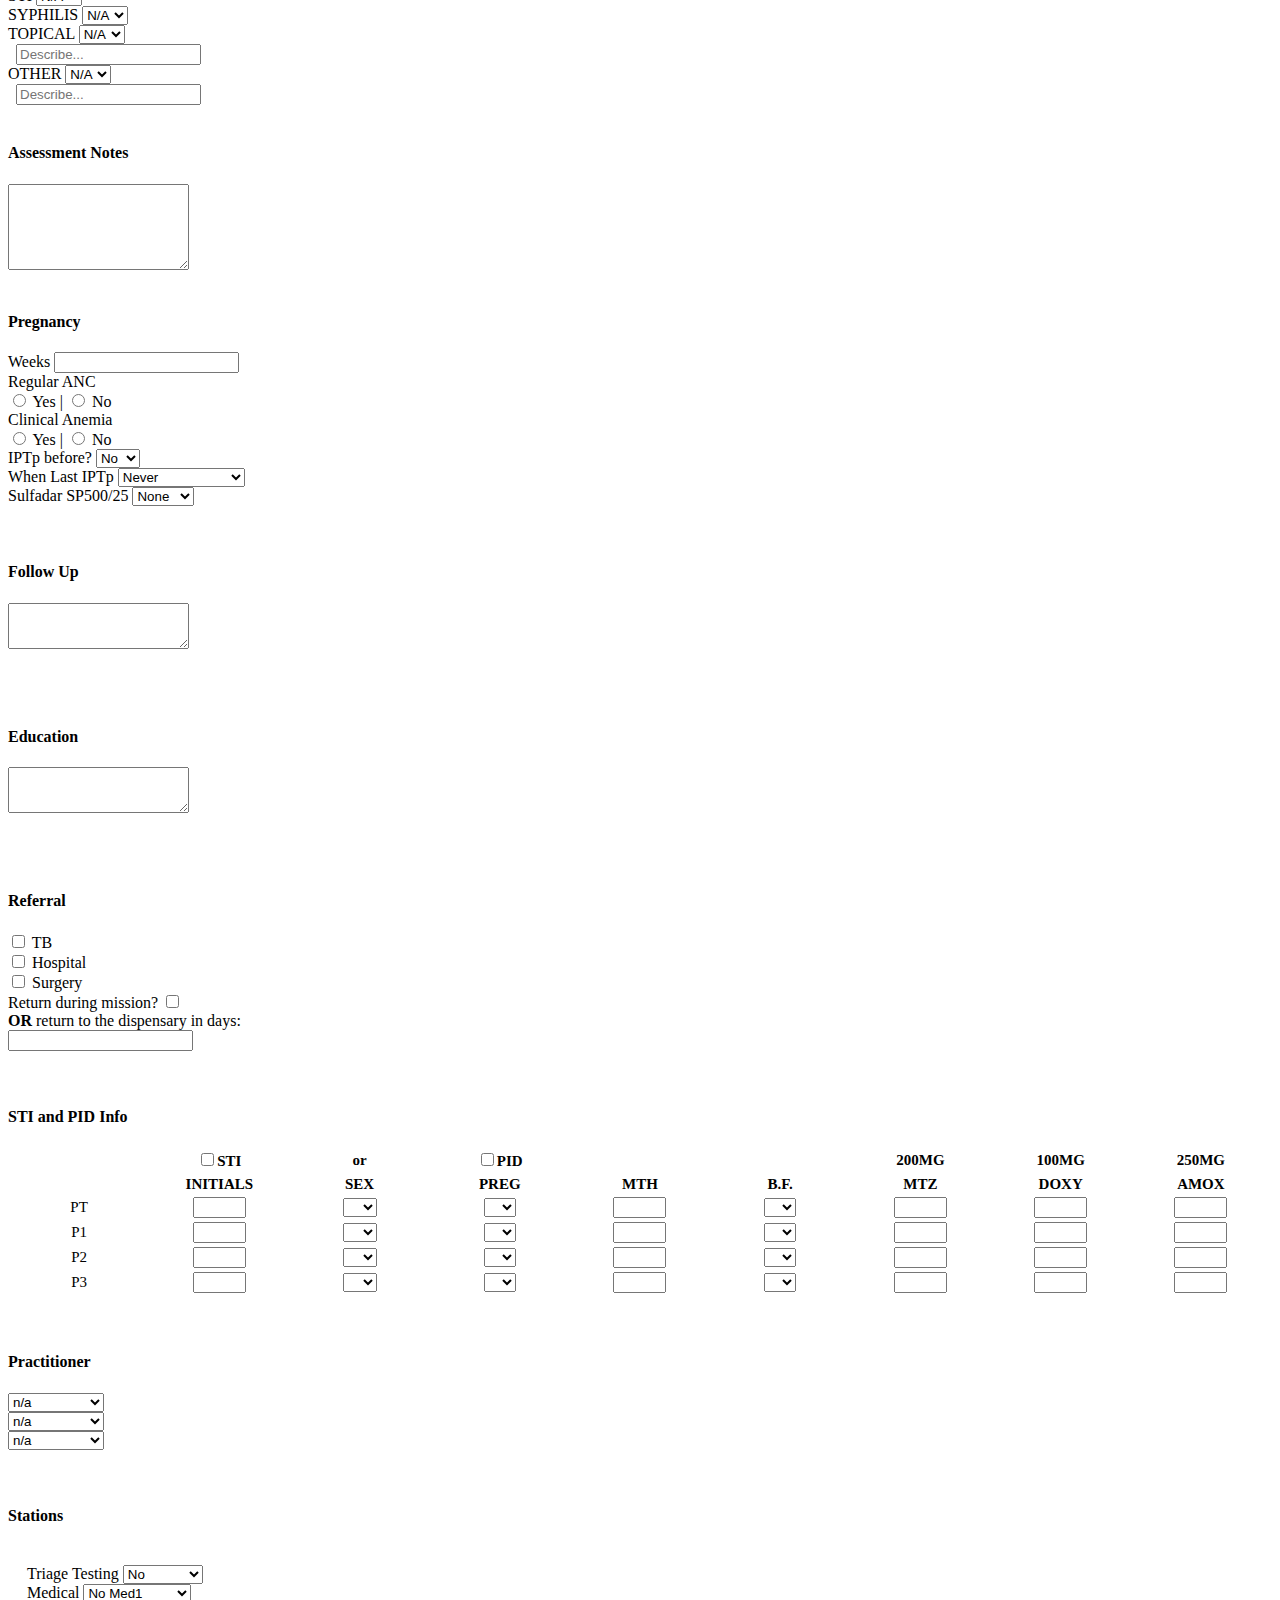
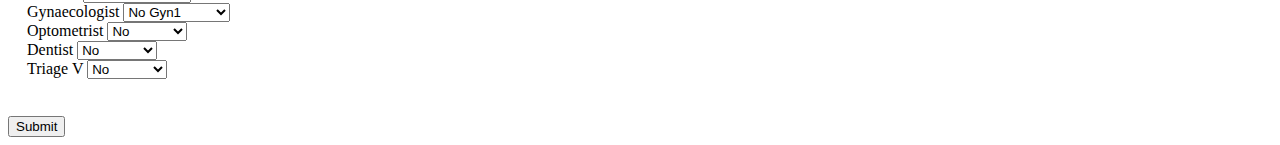
==== commit 964cd05b: "minor label change" ====
--- a/clinic.html
+++ b/clinic.html
@@ -631,14 +631,15 @@
 
                         <div class="row">
                             <div class="col-4" style="text-align: left;">
-                                Return to the mission?
-                                <input id="chkMission" type="checkbox">
+                                <label>Return during mission?
+                                <input id="chkReturn" type="checkbox">
+                            </label>
                             </div>
                             <div class="col-6" style="text-align: left;">
-                                Or return to the dispensary in days:
+                                <b>OR</b> return to the dispensary in days:
                             </div>
                             <div class="col-2" style="text-align: left;">
-                                <input id="txtMission" type="text" class="form-control">
+                                <input id="txtReturn" type="text" class="form-control">
                             </div>
                         </div>
 
